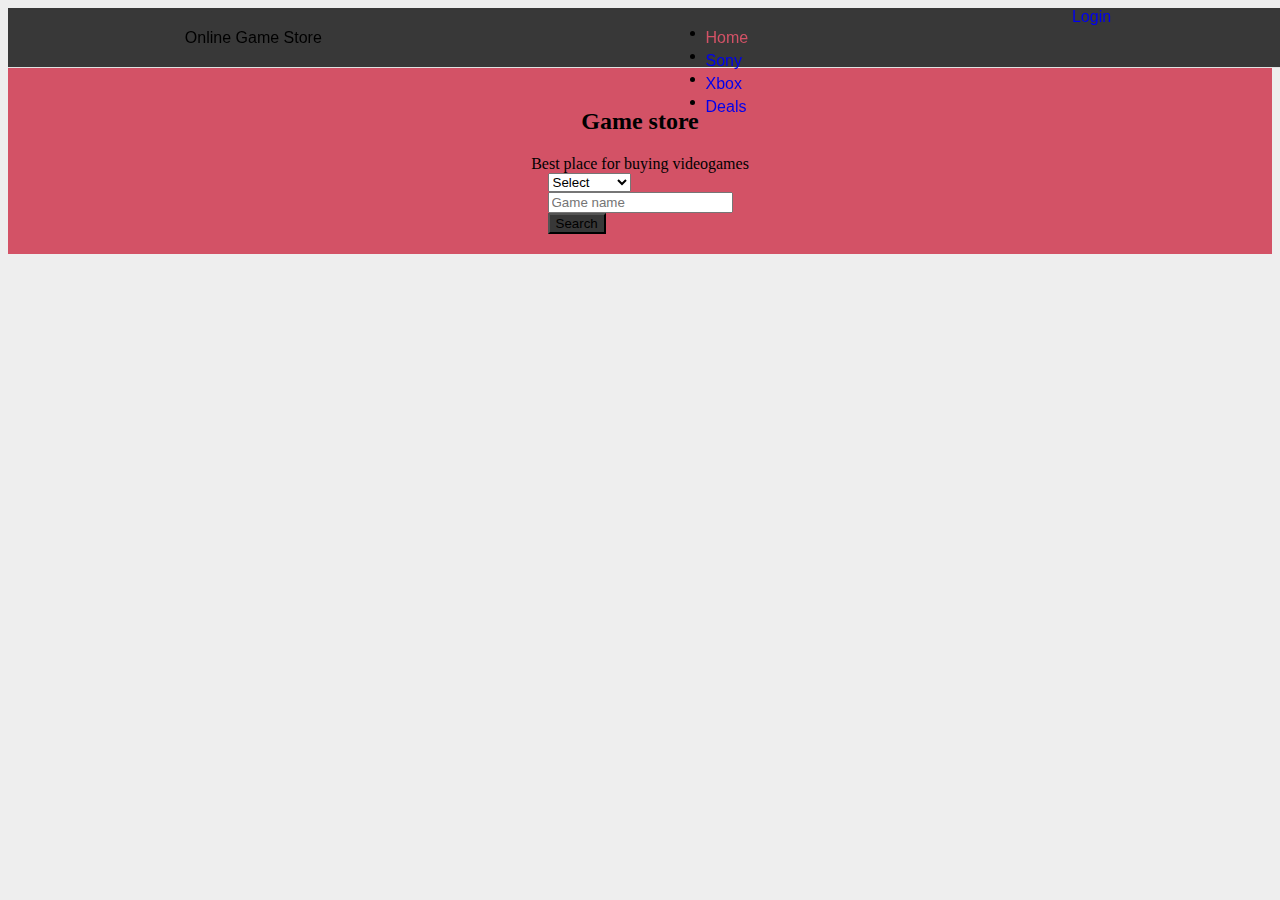
==== index.html @ 8a26f106 "(new) Search bar added" ====
<!DOCTYPE html>
<html lang="en">
<head>
    <meta charset="UTF-8">
    <meta name="viewport" content="width=device-width, initial-scale=1.0">
    <link
      href="https://cdn.jsdelivr.net/npm/bootstrap@5.0.0-beta1/dist/css/bootstrap.min.css"
      rel="stylesheet"
      integrity="sha384-giJF6kkoqNQ00vy+HMDP7azOuL0xtbfIcaT9wjKHr8RbDVddVHyTfAAsrekwKmP1"
      crossorigin="anonymous"
    />
    <script
      src="https://cdn.jsdelivr.net/npm/bootstrap@5.0.0-beta1/dist/js/bootstrap.bundle.min.js"
      integrity="sha384-ygbV9kiqUc6oa4msXn9868pTtWMgiQaeYH7/t7LECLbyPA2x65Kgf80OJFdroafW"
      crossorigin="anonymous"
    ></script>
    <link
      rel="stylesheet"
      href="https://use.fontawesome.com/releases/v5.15.2/css/all.css"
      integrity="sha384-vSIIfh2YWi9wW0r9iZe7RJPrKwp6bG+s9QZMoITbCckVJqGCCRhc+ccxNcdpHuYu"
      crossorigin="anonymous"
    />
    <link rel="stylesheet" href="/css/main.css"/>
    <title>Online Store</title>

</head>
<body>
    <header>
        <nav class="bgc-black nav">
            <div class="left-nav-section gotham-bold">
                <a href="#" ><i class="fas fa-gamepad fa-2x txt-red me-2"></i></a>
                <span class="text-white"> Online Game Store</span>
            </div>
            <div class="menu-section gotham-bold d-none d-md-flex">
                <ul class="d-flex list-unstyled text-decoration-none align-items-center main-menu mb-0">
                    <li >
                        <a href="#">
                            <i class="fas fa-home txt-red  "></i>
                            <span class="txt-red ms-2">Home</span>
                        </a>
                    </li>
                    <li class="ms-3">
                        <a href="#">
                            <i class="fab fa-playstation  text-white"></i>
                            <span class="text-white ms-2">Sony</span>
                        </a>
                    </li>
                    <li class="ms-3">
                        <a href="#">
                            <i class="fab fa-xbox  text-white"></i>
                            <span class="text-white ms-2">Xbox</span>
                        </a>
                    </li>
                    <li class="ms-3">
                        <a href="#">
                            <i class="fas fa-tags  text-white"></i>
                            <span class="text-white ms-2">Deals</span>
                        </a>
                    </li>
                </ul>
            </div>
            <div class="login-section d-flex gotham-bold">
                <a href="#" class="d-none d-md-flex align-items-center">
                    <i class="fas fa-user txt-red me-2"></i>
                    <span class="text-white"> Login</span>
                </a>
                <a href="#" class="d-flex d-md-none">
                    <i class="fas fa-bars txt-red fa-2x"></i>
                </a>
                
            </div>

        </nav>

        <div class="search-bar bgc-red">
            <h2 class="text-white helvetica-bold">Game store</h2>
            <span class="text-white helvetica-light"> Best place for buying videogames</span>
            <form action="/">
                <div class="row g-1 mt-2">
                    <div class="col-4">
                        <select class="select-cat form-select ">
                            <option value="" selected>Select</option>
                            <option value="Adventure">Adventure</option>
                            <option value="Sports">Sports</option>
                            <option value="Platform">Platform</option>
                            <option value="RPG">RPG</option>
                        </select>
                    </div>
                    <div class="col-5">
                        <input type="text" class="form-control" placeholder="Game name">
                    </div>
                    <div class="col-2">
                        <button type="button" class="btn bgc-black text-white">Search</button>
                    </div>
                </div>
                
                            </form>
        </div>
    </header>
    <main class="container">

    </main>
    <footer>

    </footer>
</body>
</html>
---- css/main.css ----
@import url("mobile.css") screen and (max-width: 767px);
@import url("desktop.css") screen and (min-width: 768px);

@font-face {
  font-family: gotham-bold;
  src: url(../fonts/Gotham-Bold.otf);
}

@font-face {
  font-family: gotham-light;
  src: url(../fonts/Gotham-Rounded-Light.otf);
}

@font-face {
  font-family: helveltica-light;
  src: url(../fonts/HelveticaNeue-Light.ttf);
}

@font-face {
  font-family: helveltica-medium;
  src: url(../fonts/HelveticaNeue-medium.ttf);
}

@font-face {
  font-family: helveltica-bold;
  src: url(../fonts/HelveticaNeue-Bold.ttf);
}

body {
  background-color: #cccccc54;
}
.gotham-bold {
  font-family: gotham-bold, sans-serif;
}

.gotham-light {
  font-family: gotham-light, sans-serif;
}

.helvetica-light {
  font-family: helveltica-light;
}

.helvetica-medium {
  font-family: helveltica-medium;
}

.helvetica-bold {
  font-family: helveltica-bold;
}

.bgc-black {
  background-color: #383838;
}

.txt-black {
  color: #383838;
}

.bgc-red {
  background-color: #d35266;
}

.txt-red {
  color: #d35266;
}

.bgc-gray {
  background-color: #888888;
}

.txt-gray {
  color: #888888;
}

.nav {
  padding-left: 15px;
  padding-right: 15px;
  border-bottom: 1px solid #e2e2e2;
  height: 60px;
  position: fixed;
  width: 100%;
  z-index: 1;
  box-sizing: border-box;
  display: flex;
  justify-content: space-around;
}

.left-nav-section {
  display: flex;
  align-items: center;
}

.main-menu a {
  text-decoration: none;
  display: flex;
  align-items: center;
}

.menu-section {
  align-items: center;
  margin-left: 20px;
}

.login-section {
  align-items: center;
}

.login-section a {
  text-decoration: none;
}

.search-bar {
  position: relative;
  display: flex;
  flex-direction: column;
  align-items: center;
  top: 60px;
  padding: 20px 20px;
}
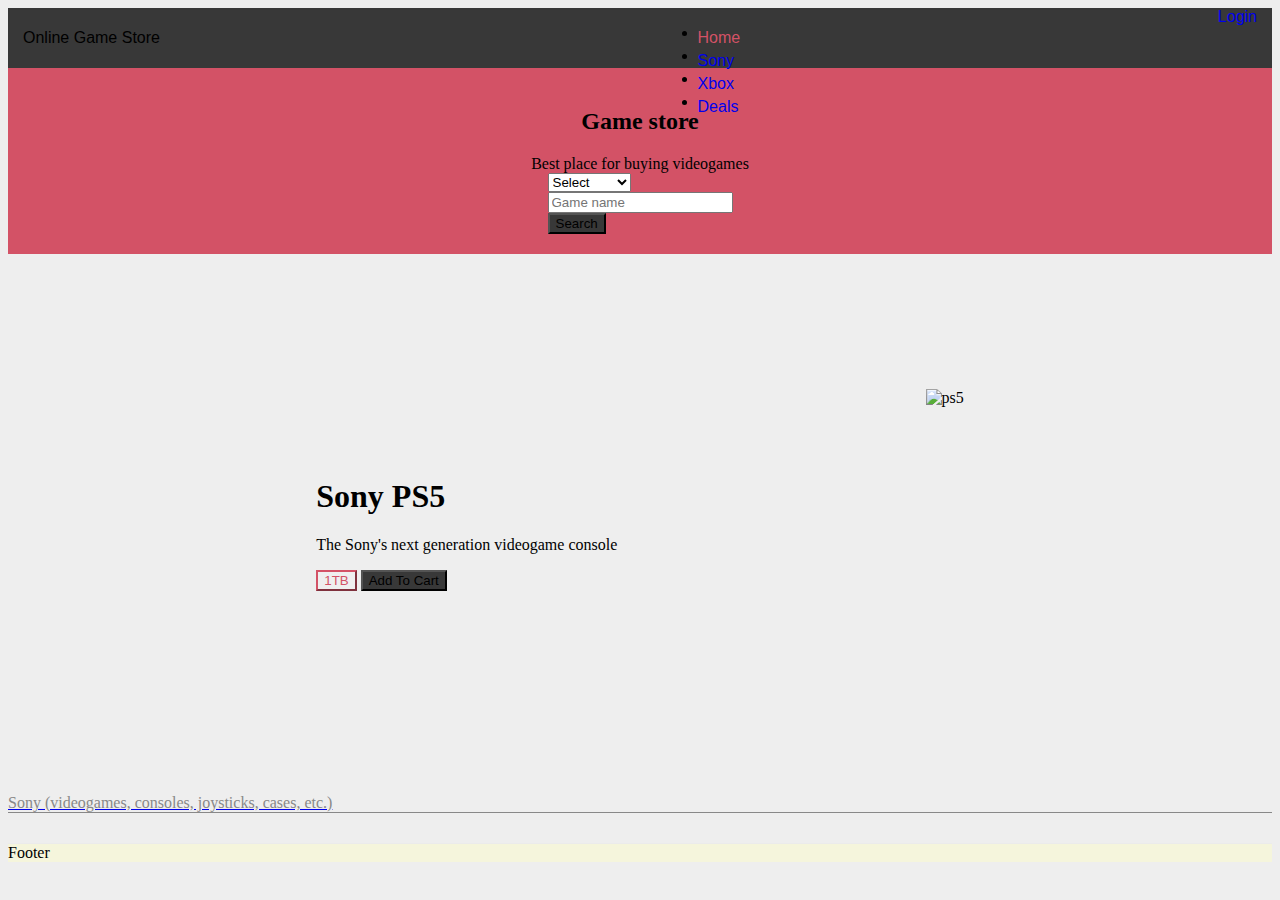
==== commit 374725e2: "(new) Hot add section added" ====
--- a/index.html
+++ b/index.html
@@ -25,7 +25,7 @@
 
 </head>
 <body>
-    <header>
+    <header class="header-container">
         <nav class="bgc-black nav">
             <div class="left-nav-section gotham-bold">
                 <a href="#" ><i class="fas fa-gamepad fa-2x txt-red me-2"></i></a>
@@ -97,11 +97,41 @@
                             </form>
         </div>
     </header>
-    <main class="container">
+    <main class="container-fluid main-container">
+        <section class="hot-ads">
+            <div class="introduction">
+                <div class="intro-text">
+                    <h1>Sony PS5 </h1>
+                    <p>
+                        The Sony's next generation videogame console 
+                    </p>
+                </div>
+                <div class="btn-section">
+                    <button class="btn-select btn btn-outline-primary txt-red"> 1TB</button>
+                    <button class="btn-add btn bgc-black text-white"> Add To Cart</button>
 
+                </div>
+
+            </div>
+            <div class="cover">
+                <img src="/img/playstation-5-with-dualsense-front-product-shot-01-ps5-en-30jul20.png" alt="ps5"/>
+            </div>
+        </section>
+
+        <section class="card-container">
+            <div class="section-title">
+                <a href="#" class="text-decoration-none">
+                    <i class="fab fa-playstation  txt-gray"></i>
+                    <span class="txt-gray ms-2 helvetica-medium">Sony (videogames, consoles, joysticks, cases, etc.)</span>
+                </a>
+
+            </div>
+
+        </section>
     </main>
     <footer>
+        Footer
+    </footer>
 
-    </footer>
 </body>
 </html>--- a/css/main.css
+++ b/css/main.css
@@ -28,6 +28,24 @@
 
 body {
   background-color: #cccccc54;
+}
+
+header {
+  display: flex;
+  flex-direction: column;
+}
+
+main {
+  display: flex;
+  flex-direction: column;
+  top: 200px;
+}
+
+footer {
+  border-top: 1px solid #ebebeb;
+  margin-top: 30px;
+  margin-bottom: 25px;
+  background-color: beige;
 }
 .gotham-bold {
   font-family: gotham-bold, sans-serif;
@@ -76,14 +94,12 @@
 .nav {
   padding-left: 15px;
   padding-right: 15px;
-  border-bottom: 1px solid #e2e2e2;
   height: 60px;
-  position: fixed;
   width: 100%;
   z-index: 1;
   box-sizing: border-box;
   display: flex;
-  justify-content: space-around;
+  justify-content: space-between;
 }
 
 .left-nav-section {
@@ -111,10 +127,37 @@
 }
 
 .search-bar {
-  position: relative;
   display: flex;
   flex-direction: column;
   align-items: center;
-  top: 60px;
   padding: 20px 20px;
 }
+
+.hot-ads {
+  display: flex;
+  min-height: 60vh;
+  align-items: center;
+  align-items: center;
+  justify-content: space-evenly;
+}
+
+.cover {
+  display: flex;
+}
+
+.cover img {
+  height: 30vh;
+}
+
+.btn-select {
+  border-color: #d35266;
+}
+
+.btn-select:hover {
+  border-color: #d35266;
+  background-color: #d35266;
+}
+
+.section-title {
+  border-bottom: 1px solid #888888;
+}
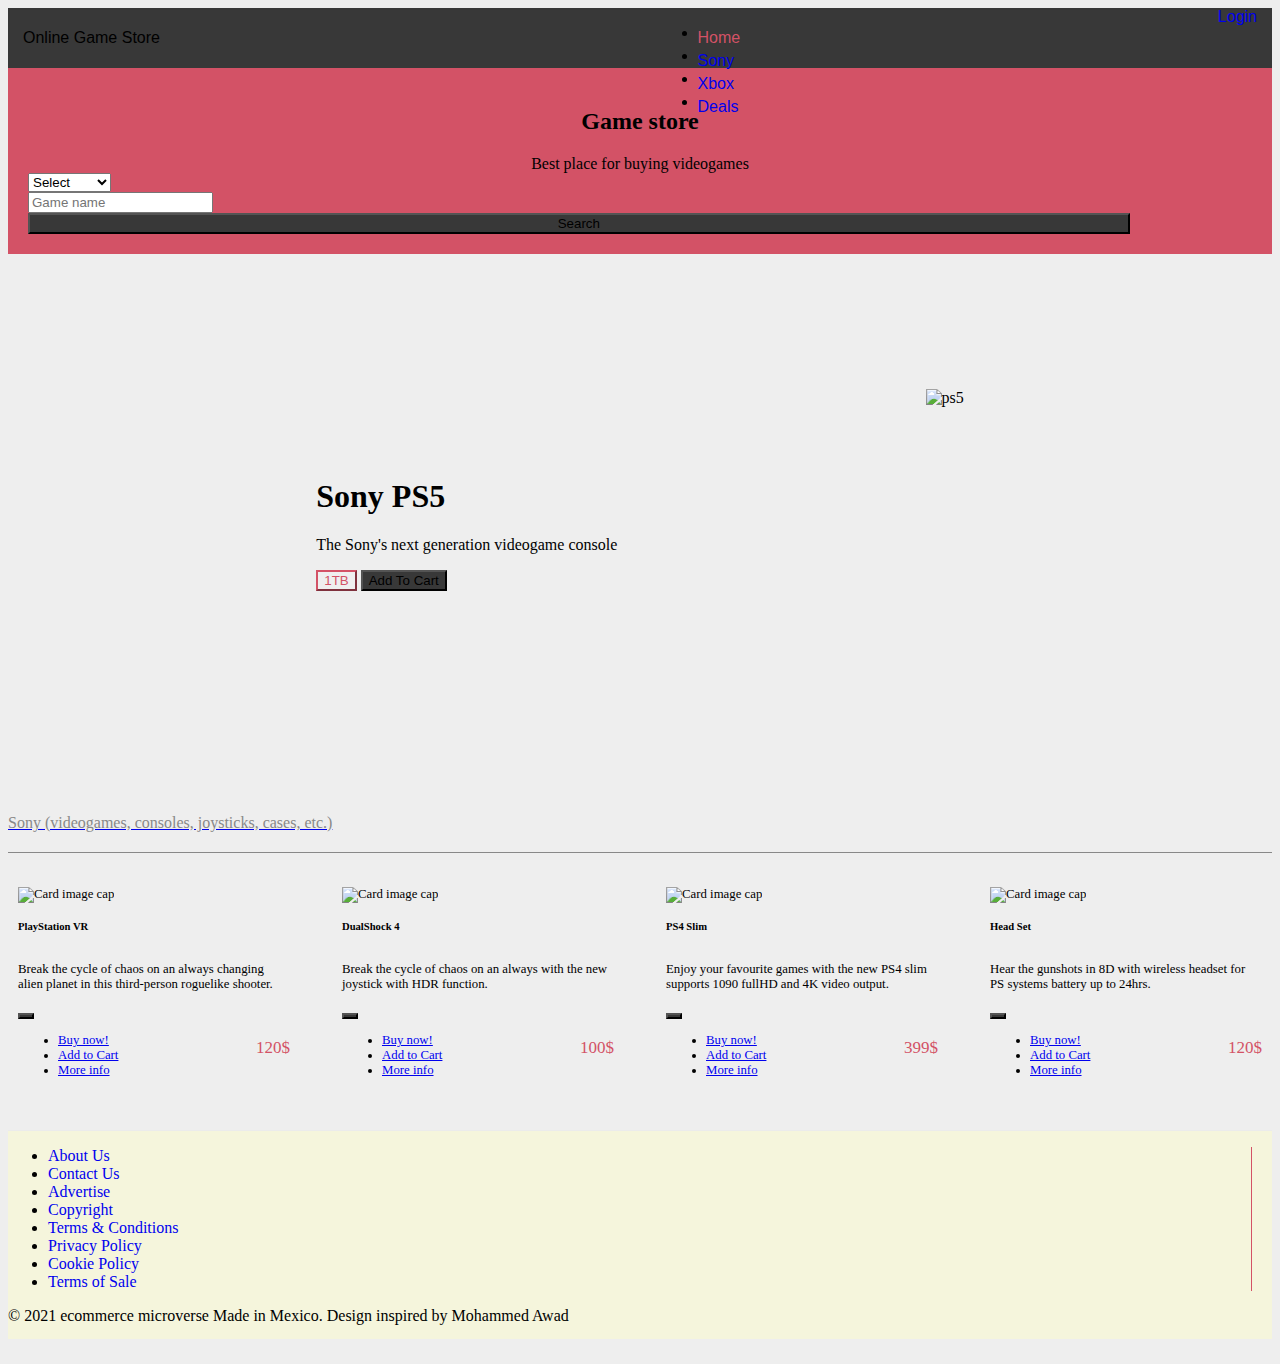
==== commit 9e384cdd: "(New ) Serch result item added with grid style" ====
--- a/index.html
+++ b/index.html
@@ -3,17 +3,9 @@
 <head>
     <meta charset="UTF-8">
     <meta name="viewport" content="width=device-width, initial-scale=1.0">
-    <link
-      href="https://cdn.jsdelivr.net/npm/bootstrap@5.0.0-beta1/dist/css/bootstrap.min.css"
-      rel="stylesheet"
-      integrity="sha384-giJF6kkoqNQ00vy+HMDP7azOuL0xtbfIcaT9wjKHr8RbDVddVHyTfAAsrekwKmP1"
-      crossorigin="anonymous"
-    />
-    <script
-      src="https://cdn.jsdelivr.net/npm/bootstrap@5.0.0-beta1/dist/js/bootstrap.bundle.min.js"
-      integrity="sha384-ygbV9kiqUc6oa4msXn9868pTtWMgiQaeYH7/t7LECLbyPA2x65Kgf80OJFdroafW"
-      crossorigin="anonymous"
-    ></script>
+    <link href="https://cdn.jsdelivr.net/npm/bootstrap@5.0.0-beta1/dist/css/bootstrap.min.css" rel="stylesheet" integrity="sha384-giJF6kkoqNQ00vy+HMDP7azOuL0xtbfIcaT9wjKHr8RbDVddVHyTfAAsrekwKmP1" crossorigin="anonymous">
+    <script src="https://cdn.jsdelivr.net/npm/@popperjs/core@2.5.4/dist/umd/popper.min.js" integrity="sha384-q2kxQ16AaE6UbzuKqyBE9/u/KzioAlnx2maXQHiDX9d4/zp8Ok3f+M7DPm+Ib6IU" crossorigin="anonymous"></script>
+    <script src="https://cdn.jsdelivr.net/npm/bootstrap@5.0.0-beta1/dist/js/bootstrap.min.js" integrity="sha384-pQQkAEnwaBkjpqZ8RU1fF1AKtTcHJwFl3pblpTlHXybJjHpMYo79HY3hIi4NKxyj" crossorigin="anonymous"></script>
     <link
       rel="stylesheet"
       href="https://use.fontawesome.com/releases/v5.15.2/css/all.css"
@@ -26,7 +18,7 @@
 </head>
 <body>
     <header class="header-container">
-        <nav class="bgc-black nav">
+        <nav class="bgc-black nav sticky-top">
             <div class="left-nav-section gotham-bold">
                 <a href="#" ><i class="fas fa-gamepad fa-2x txt-red me-2"></i></a>
                 <span class="text-white"> Online Game Store</span>
@@ -75,10 +67,10 @@
         <div class="search-bar bgc-red">
             <h2 class="text-white helvetica-bold">Game store</h2>
             <span class="text-white helvetica-light"> Best place for buying videogames</span>
-            <form action="/">
-                <div class="row g-1 mt-2">
+            <form action="/searchResult.html" class="form-search">
+                <div class="row mt-2">
                     <div class="col-4">
-                        <select class="select-cat form-select ">
+                        <select class="select-cat form-select gotham-light">
                             <option value="" selected>Select</option>
                             <option value="Adventure">Adventure</option>
                             <option value="Sports">Sports</option>
@@ -87,10 +79,10 @@
                         </select>
                     </div>
                     <div class="col-5">
-                        <input type="text" class="form-control" placeholder="Game name">
-                    </div>
-                    <div class="col-2">
-                        <button type="button" class="btn bgc-black text-white">Search</button>
+                        <input type="text" class="form-control gotham-light" placeholder="Game name">
+                    </div>
+                    <div class="col-3 p-1">
+                        <button type="submit" class="btn bgc-black text-white gotham-light p-1">Search</button>
                     </div>
                 </div>
                 
@@ -98,7 +90,7 @@
         </div>
     </header>
     <main class="container-fluid main-container">
-        <section class="hot-ads">
+        <section class="hot-ads bg-white mt-3">
             <div class="introduction">
                 <div class="intro-text">
                     <h1>Sony PS5 </h1>
@@ -117,20 +109,141 @@
                 <img src="/img/playstation-5-with-dualsense-front-product-shot-01-ps5-en-30jul20.png" alt="ps5"/>
             </div>
         </section>
-
         <section class="card-container">
             <div class="section-title">
                 <a href="#" class="text-decoration-none">
                     <i class="fab fa-playstation  txt-gray"></i>
                     <span class="txt-gray ms-2 helvetica-medium">Sony (videogames, consoles, joysticks, cases, etc.)</span>
                 </a>
-
-            </div>
-
+            </div>
+            <div class="card-row">
+                <!--Card1 -->
+                <div class="card d-md-flex" >
+                    <img class="card-img-top card-cover" src="/img/Sony/double11-202010-tw-psvr.png" alt="Card image cap">
+                    <div class="card-body">
+                      <h5 class="card-title helvetica-bold">PlayStation VR</h5>
+                      <p class="card-text helvetica-light">Break the cycle of chaos on an always changing alien planet in this third-person roguelike shooter.</p>
+                      <div class="card-btn">
+                            <div class="dropdown">
+                                <button class="btn btn-secondary btn-sm dropdown-toggle bgc-black btn-plus" type="button" id="dropdownMenuButton" data-bs-toggle="dropdown" aria-expanded="false">
+                                    <i class="fas fa-plus"></i>
+                                </button>
+                                <ul class="dropdown-menu helvetica-light" aria-labelledby="dropdownMenuButton">
+                                    <li><a class="dropdown-item" href="#">Buy now!</a></li>
+                                    <li><a class="dropdown-item" href="#">Add to Cart</a></li>
+                                    <li><a class="dropdown-item" href="#">More info</a></li>
+                                </ul>
+                            </div>
+                            <div class="price">
+                                <span class="helvetica-bold txt-red"> 120$</span>
+                            </div>
+                      </div>
+                    </div>
+                </div>
+                <!--Card2-->
+                <div class="card d-none d-md-flex" >
+                    <img class="card-img-top card-cover" src="/img/Sony/dualshock-4-listing-thumb-01-ps4-en-12oct20.jpg" alt="Card image cap">
+                    <div class="card-body">
+                      <h5 class="card-title helvetica-bold">DualShock 4</h5>
+                      <p class="card-text helvetica-light">Break the cycle of chaos on an always with the new joystick with HDR function.</p>
+                      <div class="card-btn">
+                            <div class="dropdown">
+                                <button class="btn btn-secondary btn-sm dropdown-toggle bgc-black btn-plus" type="button" id="dropdownMenuButton" data-bs-toggle="dropdown" aria-expanded="false">
+                                    <i class="fas fa-plus"></i>
+                                </button>
+                                <ul class="dropdown-menu helvetica-light" aria-labelledby="dropdownMenuButton">
+                                    <li><a class="dropdown-item" href="#">Buy now!</a></li>
+                                    <li><a class="dropdown-item" href="#">Add to Cart</a></li>
+                                    <li><a class="dropdown-item" href="#">More info</a></li>
+                                </ul>
+                            </div>
+                            <div class="price">
+                                <span class="helvetica-bold txt-red"> 100$</span>
+                            </div>
+                      </div>
+                    </div>
+                </div>
+                <!--Card3-->
+                <div class="card d-none d-md-flex" >
+                    <img class="card-img-top card-cover" src="/img/Sony/ps4-slim-homepage-image-block-04-en-09oct20.png" alt="Card image cap">
+                    <div class="card-body">
+                      <h5 class="card-title helvetica-bold">PS4 Slim</h5>
+                      <p class="card-text helvetica-light">Enjoy your favourite games with the new PS4 slim supports 1090 fullHD and 4K video output.</p>
+                      <div class="card-btn">
+                            <div class="dropdown">
+                                <button class="btn btn-secondary btn-sm dropdown-toggle bgc-black btn-plus" type="button" id="dropdownMenuButton" data-bs-toggle="dropdown" aria-expanded="false">
+                                    <i class="fas fa-plus"></i>
+                                </button>
+                                <ul class="dropdown-menu helvetica-light" aria-labelledby="dropdownMenuButton">
+                                    <li><a class="dropdown-item" href="#">Buy now!</a></li>
+                                    <li><a class="dropdown-item" href="#">Add to Cart</a></li>
+                                    <li><a class="dropdown-item" href="#">More info</a></li>
+                                </ul>
+                            </div>
+                            <div class="price">
+                                <span class="helvetica-bold txt-red"> 399$</span>
+                            </div>
+                      </div>
+                    </div>
+                </div>
+                <!--Card4-->
+                <div class="card d-none d-lg-flex" >
+                    <img class="card-img-top card-cover" src="/img/Sony/gold-headset-black-product-grid-01-ps4-en-26sep18.png" alt="Card image cap">
+                    <div class="card-body">
+                      <h5 class="card-title helvetica-bold">Head Set</h5>
+                      <p class="card-text helvetica-light">Hear the gunshots in 8D with wireless headset for PS systems battery up to 24hrs.</p>
+                      <div class="card-btn">
+                            <div class="dropdown">
+                                <button class="btn btn-secondary btn-sm dropdown-toggle bgc-black btn-plus" type="button" id="dropdownMenuButton" data-bs-toggle="dropdown" aria-expanded="false">
+                                    <i class="fas fa-plus"></i>
+                                </button>
+                                <ul class="dropdown-menu helvetica-light" aria-labelledby="dropdownMenuButton">
+                                    <li><a class="dropdown-item" href="#">Buy now!</a></li>
+                                    <li><a class="dropdown-item" href="#">Add to Cart</a></li>
+                                    <li><a class="dropdown-item" href="#">More info</a></li>
+                                </ul>
+                            </div>
+                            <div class="price">
+                                <span class="helvetica-bold txt-red"> 120$</span>
+                            </div>
+                      </div>
+                    </div>
+                </div>
+            </div>
         </section>
     </main>
-    <footer>
-        Footer
+    <footer class="container-fluid bg-white mt-4 p-4">
+        <div class="footer-links">
+            <ul class="about-links d-flex flex-wrap p-0 list-unstyled helvetica-light">
+                <li><a class="text-muted" href="#">About Us</a></li>
+                <li><a class="text-muted" href="#">Contact Us</a></li>
+                <li><a class="text-muted" href="#">Advertise</a></li>
+                <li><a class="text-muted" href="#">Copyright</a></li>
+                <li><a class="text-muted" href="#">Terms & Conditions</a></li>
+                <li><a class="text-muted" href="#">Privacy Policy</a></li>
+                <li><a class="text-muted" href="#">Cookie Policy</a></li>
+                <li><a class="text-muted" href="#">Terms of Sale</a></li>
+              </ul>
+        </div>
+        <div class="footer-legal ">
+            <div class="wrapper-footer helvetica-light">
+                    <span>
+                        © 2021 ecommerce microverse
+                    </span>
+                    <span>Made in Mexico.</span>
+                    <span>Design inspired by Mohammed Awad  </span>
+            </div>
+            <ul class="footer-links-social ">
+                <li><a href="https://www.facebook.com/thenextweb"  ><i class="icon fab fa-facebook-f"></i></a>
+                </li><li><a href="https://twitter.com/thenextweb"   ><i class="icon fab fa-twitter"></i></a>
+                </li><li><a href="https://www.youtube.com/user/thenextweb"  ><i class="icon fab fa-youtube"></i></a>
+                </li><li><a href="https://www.instagram.com/thenextweb"   ><i class="icon fab fa-instagram"></i></a>
+                </li><li><a href="https://www.pinterest.com/thenextweb"   ><i class="icon fab fa-pinterest-p"></i></a>
+                </li><li><a href="https://thenextweb.com/feed/"   ><i class="icon fas fa-rss"></i></a>
+                </li><li><a data-modal="modalStayTuned" href="#"  ><i class="icon fas fa-envelope"></i></a>
+            </li></ul>
+        </div>
+        
     </footer>
 
 </body>
--- a/css/main.css
+++ b/css/main.css
@@ -133,14 +133,6 @@
   padding: 20px 20px;
 }
 
-.hot-ads {
-  display: flex;
-  min-height: 60vh;
-  align-items: center;
-  align-items: center;
-  justify-content: space-evenly;
-}
-
 .cover {
   display: flex;
 }
@@ -160,4 +152,104 @@
 
 .section-title {
   border-bottom: 1px solid #888888;
-}
+  padding: 20px 0;
+}
+
+.card-body {
+  display: flex;
+  flex-direction: column;
+  justify-content: flex-end;
+}
+
+.card-cover {
+  height: 50%;
+}
+
+.card-btn {
+  display: flex;
+  align-items: center;
+  justify-content: space-between;
+}
+
+.price {
+  font-size: 17px;
+}
+
+.footer-links-social {
+  display: flex;
+  justify-content: space-evenly;
+  flex: 1;
+}
+
+.footer-links-social li {
+  list-style: none;
+}
+
+.footer-links-social i {
+  color: #383838;
+}
+.about-links li {
+  border-right: 1px solid #d35266;
+  padding-right: 20px;
+  margin-right: 20px;
+  padding-left: 0;
+}
+
+.footer-links a {
+  text-decoration: none;
+}
+
+.footer-legal {
+  display: flex;
+}
+
+.filter-section p {
+  border-bottom: 1px solid #88888852;
+}
+
+.result-descr {
+  border-bottom: 1px solid #88888852;
+}
+
+.seach-barside {
+  border-right: 1px solid #88888852;
+}
+
+.form-check-input:checked {
+  background-color: #d35266;
+  border-color: #d35266;
+}
+
+.item-img {
+  grid-area: img;
+  display: flex;
+  align-items: center;
+  justify-content: center;
+}
+.item-img img {
+  grid-area: img;
+  max-width: 100%;
+}
+
+.item-header {
+  grid-area: header;
+}
+
+.item-description {
+  grid-area: description;
+}
+
+.item-date {
+  grid-area: date;
+}
+
+.item-price {
+  grid-area: price;
+}
+
+.form-search {
+  width: 100%;
+}
+.form-search button {
+  width: 90%;
+}
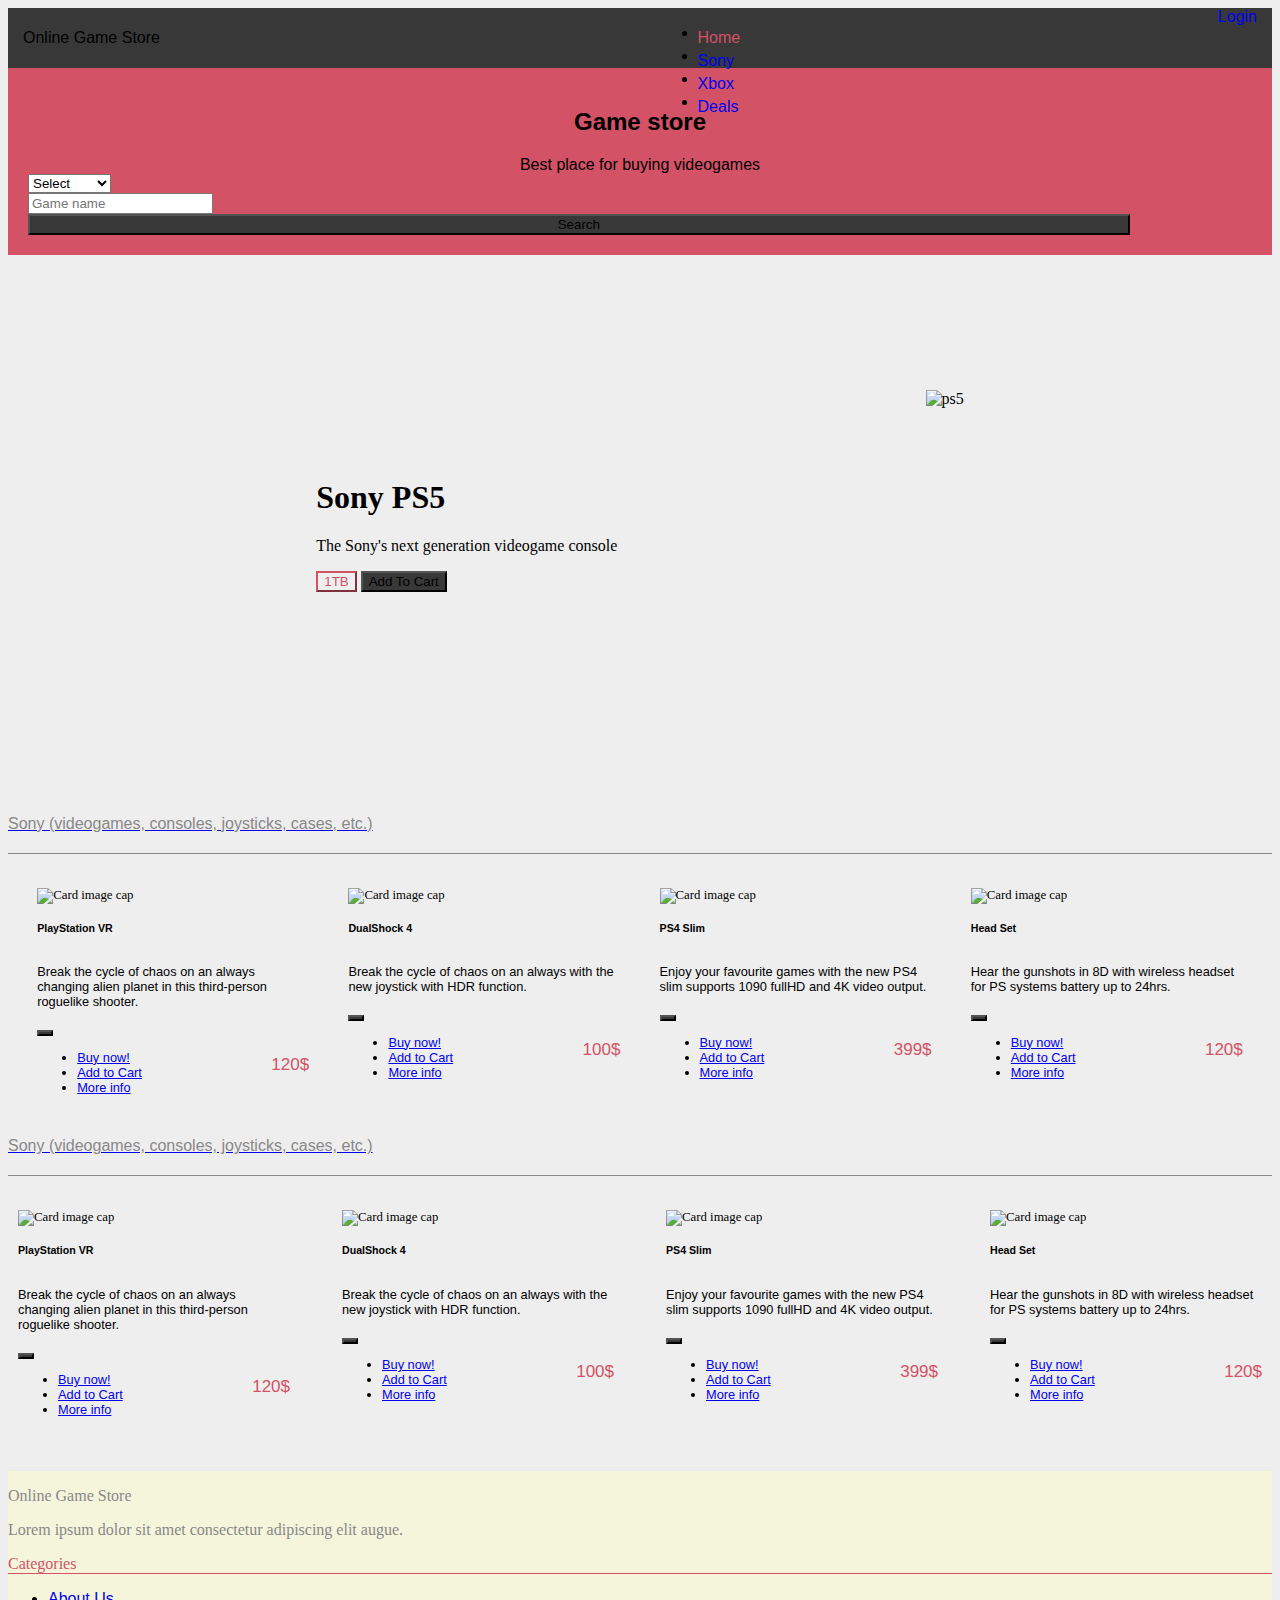
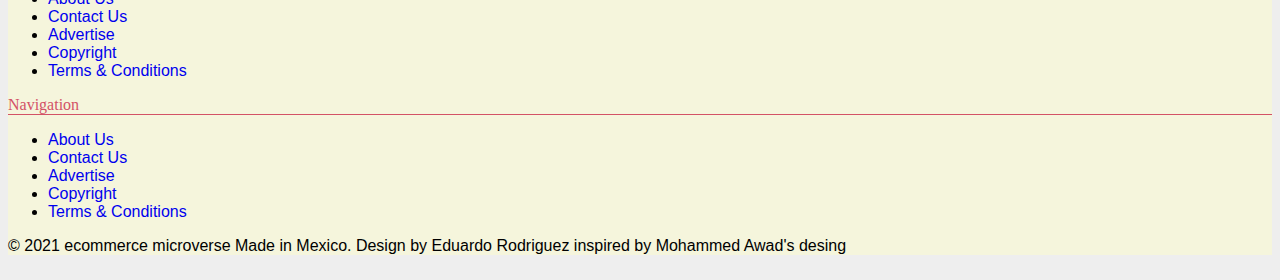
==== commit b1a962ba: "(New) Added Arrows for the cards sections" ====
--- a/index.html
+++ b/index.html
@@ -12,7 +12,7 @@
       integrity="sha384-vSIIfh2YWi9wW0r9iZe7RJPrKwp6bG+s9QZMoITbCckVJqGCCRhc+ccxNcdpHuYu"
       crossorigin="anonymous"
     />
-    <link rel="stylesheet" href="/css/main.css"/>
+    <link rel="stylesheet" href="./css/main.css"/>
     <title>Online Store</title>
 
 </head>
@@ -106,7 +106,7 @@
 
             </div>
             <div class="cover">
-                <img src="/img/playstation-5-with-dualsense-front-product-shot-01-ps5-en-30jul20.png" alt="ps5"/>
+                <img src="./img/playstation-5-with-dualsense-front-product-shot-01-ps5-en-30jul20.png" alt="ps5"/>
             </div>
         </section>
         <section class="card-container">
@@ -117,9 +117,16 @@
                 </a>
             </div>
             <div class="card-row">
+                <div class="arrow-container">
+                    <span>
+                        <a href="#">
+                            <i class="fas fa-arrow-left fa-2x txt-gray"></i>
+                        </a>
+                    </span>
+                </div>
                 <!--Card1 -->
                 <div class="card d-md-flex" >
-                    <img class="card-img-top card-cover" src="/img/Sony/double11-202010-tw-psvr.png" alt="Card image cap">
+                    <img class="card-img-top card-cover" src="./img/Sony/double11-202010-tw-psvr.png" alt="Card image cap">
                     <div class="card-body">
                       <h5 class="card-title helvetica-bold">PlayStation VR</h5>
                       <p class="card-text helvetica-light">Break the cycle of chaos on an always changing alien planet in this third-person roguelike shooter.</p>
@@ -142,7 +149,7 @@
                 </div>
                 <!--Card2-->
                 <div class="card d-none d-md-flex" >
-                    <img class="card-img-top card-cover" src="/img/Sony/dualshock-4-listing-thumb-01-ps4-en-12oct20.jpg" alt="Card image cap">
+                    <img class="card-img-top card-cover" src="./img/Sony/dualshock-4-listing-thumb-01-ps4-en-12oct20.jpg" alt="Card image cap">
                     <div class="card-body">
                       <h5 class="card-title helvetica-bold">DualShock 4</h5>
                       <p class="card-text helvetica-light">Break the cycle of chaos on an always with the new joystick with HDR function.</p>
@@ -165,7 +172,7 @@
                 </div>
                 <!--Card3-->
                 <div class="card d-none d-md-flex" >
-                    <img class="card-img-top card-cover" src="/img/Sony/ps4-slim-homepage-image-block-04-en-09oct20.png" alt="Card image cap">
+                    <img class="card-img-top card-cover" src="./img/Sony/ps4-slim-homepage-image-block-04-en-09oct20.png" alt="Card image cap">
                     <div class="card-body">
                       <h5 class="card-title helvetica-bold">PS4 Slim</h5>
                       <p class="card-text helvetica-light">Enjoy your favourite games with the new PS4 slim supports 1090 fullHD and 4K video output.</p>
@@ -188,7 +195,7 @@
                 </div>
                 <!--Card4-->
                 <div class="card d-none d-lg-flex" >
-                    <img class="card-img-top card-cover" src="/img/Sony/gold-headset-black-product-grid-01-ps4-en-26sep18.png" alt="Card image cap">
+                    <img class="card-img-top card-cover" src="./img/Sony/gold-headset-black-product-grid-01-ps4-en-26sep18.png" alt="Card image cap">
                     <div class="card-body">
                       <h5 class="card-title helvetica-bold">Head Set</h5>
                       <p class="card-text helvetica-light">Hear the gunshots in 8D with wireless headset for PS systems battery up to 24hrs.</p>
@@ -209,42 +216,177 @@
                       </div>
                     </div>
                 </div>
+                <div class="arrow-container">
+                    <span>
+                        <a href="#">
+                            <i class="fas fa-arrow-right fa-2x txt-gray"></i>
+                        </a>
+                    </span>
+                </div>
+            </div>
+        </section>
+
+        <section class="card-container">
+           
+            <div class="section-title">
+                <a href="#" class="text-decoration-none">
+                    <i class="fab fa-playstation  txt-gray"></i>
+                    <span class="txt-gray ms-2 helvetica-medium">Sony (videogames, consoles, joysticks, cases, etc.)</span>
+                </a>
+            </div>
+            <div class="card-row">
+                
+                <!--Card1 -->
+                <div class="card d-md-flex" >
+                    <img class="card-img-top card-cover" src="./img/Sony/double11-202010-tw-psvr.png" alt="Card image cap">
+                    <div class="card-body">
+                      <h5 class="card-title helvetica-bold">PlayStation VR</h5>
+                      <p class="card-text helvetica-light">Break the cycle of chaos on an always changing alien planet in this third-person roguelike shooter.</p>
+                      <div class="card-btn">
+                            <div class="dropdown">
+                                <button class="btn btn-secondary btn-sm dropdown-toggle bgc-black btn-plus" type="button" id="dropdownMenuButton" data-bs-toggle="dropdown" aria-expanded="false">
+                                    <i class="fas fa-plus"></i>
+                                </button>
+                                <ul class="dropdown-menu helvetica-light" aria-labelledby="dropdownMenuButton">
+                                    <li><a class="dropdown-item" href="#">Buy now!</a></li>
+                                    <li><a class="dropdown-item" href="#">Add to Cart</a></li>
+                                    <li><a class="dropdown-item" href="#">More info</a></li>
+                                </ul>
+                            </div>
+                            <div class="price">
+                                <span class="helvetica-bold txt-red"> 120$</span>
+                            </div>
+                      </div>
+                    </div>
+                </div>
+                <!--Card2-->
+                <div class="card d-none d-md-flex" >
+                    <img class="card-img-top card-cover" src="./img/Sony/dualshock-4-listing-thumb-01-ps4-en-12oct20.jpg" alt="Card image cap">
+                    <div class="card-body">
+                      <h5 class="card-title helvetica-bold">DualShock 4</h5>
+                      <p class="card-text helvetica-light">Break the cycle of chaos on an always with the new joystick with HDR function.</p>
+                      <div class="card-btn">
+                            <div class="dropdown">
+                                <button class="btn btn-secondary btn-sm dropdown-toggle bgc-black btn-plus" type="button" id="dropdownMenuButton" data-bs-toggle="dropdown" aria-expanded="false">
+                                    <i class="fas fa-plus"></i>
+                                </button>
+                                <ul class="dropdown-menu helvetica-light" aria-labelledby="dropdownMenuButton">
+                                    <li><a class="dropdown-item" href="#">Buy now!</a></li>
+                                    <li><a class="dropdown-item" href="#">Add to Cart</a></li>
+                                    <li><a class="dropdown-item" href="#">More info</a></li>
+                                </ul>
+                            </div>
+                            <div class="price">
+                                <span class="helvetica-bold txt-red"> 100$</span>
+                            </div>
+                      </div>
+                    </div>
+                </div>
+                <!--Card3-->
+                <div class="card d-none d-md-flex" >
+                    <img class="card-img-top card-cover" src="./img/Sony/ps4-slim-homepage-image-block-04-en-09oct20.png" alt="Card image cap">
+                    <div class="card-body">
+                      <h5 class="card-title helvetica-bold">PS4 Slim</h5>
+                      <p class="card-text helvetica-light">Enjoy your favourite games with the new PS4 slim supports 1090 fullHD and 4K video output.</p>
+                      <div class="card-btn">
+                            <div class="dropdown">
+                                <button class="btn btn-secondary btn-sm dropdown-toggle bgc-black btn-plus" type="button" id="dropdownMenuButton" data-bs-toggle="dropdown" aria-expanded="false">
+                                    <i class="fas fa-plus"></i>
+                                </button>
+                                <ul class="dropdown-menu helvetica-light" aria-labelledby="dropdownMenuButton">
+                                    <li><a class="dropdown-item" href="#">Buy now!</a></li>
+                                    <li><a class="dropdown-item" href="#">Add to Cart</a></li>
+                                    <li><a class="dropdown-item" href="#">More info</a></li>
+                                </ul>
+                            </div>
+                            <div class="price">
+                                <span class="helvetica-bold txt-red"> 399$</span>
+                            </div>
+                      </div>
+                    </div>
+                </div>
+                <!--Card4-->
+                <div class="card d-none d-lg-flex" >
+                    <img class="card-img-top card-cover" src="./img/Sony/gold-headset-black-product-grid-01-ps4-en-26sep18.png" alt="Card image cap">
+                    <div class="card-body">
+                      <h5 class="card-title helvetica-bold">Head Set</h5>
+                      <p class="card-text helvetica-light">Hear the gunshots in 8D with wireless headset for PS systems battery up to 24hrs.</p>
+                      <div class="card-btn">
+                            <div class="dropdown">
+                                <button class="btn btn-secondary btn-sm dropdown-toggle bgc-black btn-plus" type="button" id="dropdownMenuButton" data-bs-toggle="dropdown" aria-expanded="false">
+                                    <i class="fas fa-plus"></i>
+                                </button>
+                                <ul class="dropdown-menu helvetica-light" aria-labelledby="dropdownMenuButton">
+                                    <li><a class="dropdown-item" href="#">Buy now!</a></li>
+                                    <li><a class="dropdown-item" href="#">Add to Cart</a></li>
+                                    <li><a class="dropdown-item" href="#">More info</a></li>
+                                </ul>
+                            </div>
+                            <div class="price">
+                                <span class="helvetica-bold txt-red"> 120$</span>
+                            </div>
+                      </div>
+                    </div>
+                </div>
             </div>
         </section>
     </main>
-    <footer class="container-fluid bg-white mt-4 p-4">
-        <div class="footer-links">
-            <ul class="about-links d-flex flex-wrap p-0 list-unstyled helvetica-light">
+    <footer class="container-fluid bg-white mt-4 p-4 mb-0">
+    <div class="row">
+
+        <div class="company-footer d-none d-md-block d-lg-block col-md-6 col-lg-4  text-center">
+            <p ><i class="fas fa-gamepad fa-2x txt-gray me-2"></i></p>
+            <span class="txt-gray"> Online Game Store</span>
+            <p class="txt-gray">Lorem ipsum dolor sit amet consectetur adipiscing elit augue.     
+            </p>
+        </div>
+        
+        <div class="cat-links d-none d-lg-block col-md-6 col-lg-4">
+            <p class="txt-red border-1">Categories</p>
+            <ul class="about-links p-0 list-unstyled helvetica-light">
                 <li><a class="text-muted" href="#">About Us</a></li>
                 <li><a class="text-muted" href="#">Contact Us</a></li>
                 <li><a class="text-muted" href="#">Advertise</a></li>
                 <li><a class="text-muted" href="#">Copyright</a></li>
                 <li><a class="text-muted" href="#">Terms & Conditions</a></li>
-                <li><a class="text-muted" href="#">Privacy Policy</a></li>
-                <li><a class="text-muted" href="#">Cookie Policy</a></li>
-                <li><a class="text-muted" href="#">Terms of Sale</a></li>
-              </ul>
-        </div>
-        <div class="footer-legal ">
-            <div class="wrapper-footer helvetica-light">
-                    <span>
-                        © 2021 ecommerce microverse
-                    </span>
-                    <span>Made in Mexico.</span>
-                    <span>Design inspired by Mohammed Awad  </span>
-            </div>
-            <ul class="footer-links-social ">
-                <li><a href="https://www.facebook.com/thenextweb"  ><i class="icon fab fa-facebook-f"></i></a>
-                </li><li><a href="https://twitter.com/thenextweb"   ><i class="icon fab fa-twitter"></i></a>
-                </li><li><a href="https://www.youtube.com/user/thenextweb"  ><i class="icon fab fa-youtube"></i></a>
-                </li><li><a href="https://www.instagram.com/thenextweb"   ><i class="icon fab fa-instagram"></i></a>
-                </li><li><a href="https://www.pinterest.com/thenextweb"   ><i class="icon fab fa-pinterest-p"></i></a>
-                </li><li><a href="https://thenextweb.com/feed/"   ><i class="icon fas fa-rss"></i></a>
-                </li><li><a data-modal="modalStayTuned" href="#"  ><i class="icon fas fa-envelope"></i></a>
+             
+            </ul>
+        </div>
+        <div class="cat-links d-lg-block col-12 col-md-6 col-lg-4">
+            <p class="txt-red border-1">Navigation</p>
+            <ul class="about-links p-0 list-unstyled helvetica-light">
+                <li><a class="text-muted" href="#">About Us</a></li>
+                <li><a class="text-muted" href="#">Contact Us</a></li>
+                <li><a class="text-muted" href="#">Advertise</a></li>
+                <li><a class="text-muted" href="#">Copyright</a></li>
+                <li><a class="text-muted" href="#">Terms & Conditions</a></li>
+                
+            </ul>
+            
+        </div>
+        
+    </div>
+    <div class="row">
+    <div class="footer-legal ">
+        <div class="wrapper-footer helvetica-light">
+            <p>
+                © 2021 ecommerce microverse
+                 Made in Mexico.
+                Design by Eduardo Rodriguez inspired by Mohammed Awad's desing  </p>
+        </div>
+        <ul class="footer-links-social ">
+            <li><a href="https://www.facebook.com/thenextweb"  ><i class="icon fab fa-facebook-f"></i></a>
+            </li><li><a href="https://twitter.com/thenextweb"   ><i class="icon fab fa-twitter"></i></a>
+            </li><li><a href="https://www.youtube.com/user/thenextweb"  ><i class="icon fab fa-youtube"></i></a>
+            </li><li><a href="https://www.instagram.com/thenextweb"   ><i class="icon fab fa-instagram"></i></a>
+            </li><li><a href="https://www.pinterest.com/thenextweb"   ><i class="icon fab fa-pinterest-p"></i></a>
+            </li><li><a href="https://thenextweb.com/feed/"   ><i class="icon fas fa-rss"></i></a>
+            </li><li><a data-modal="modalStayTuned" href="#"  ><i class="icon fas fa-envelope"></i></a>
             </li></ul>
         </div>
         
     </footer>
+    </div>
 
 </body>
 </html>--- a/css/main.css
+++ b/css/main.css
@@ -47,6 +47,7 @@
   margin-bottom: 25px;
   background-color: beige;
 }
+
 .gotham-bold {
   font-family: gotham-bold, sans-serif;
 }
@@ -56,15 +57,15 @@
 }
 
 .helvetica-light {
-  font-family: helveltica-light;
+  font-family: helveltica-light, sans-serif;
 }
 
 .helvetica-medium {
-  font-family: helveltica-medium;
+  font-family: helveltica-medium, sans-serif;
 }
 
 .helvetica-bold {
-  font-family: helveltica-bold;
+  font-family: helveltica-bold, sans-serif;
 }
 
 .bgc-black {
@@ -84,11 +85,11 @@
 }
 
 .bgc-gray {
-  background-color: #888888;
+  background-color: #888;
 }
 
 .txt-gray {
-  color: #888888;
+  color: #888;
 }
 
 .nav {
@@ -151,7 +152,7 @@
 }
 
 .section-title {
-  border-bottom: 1px solid #888888;
+  border-bottom: 1px solid #888;
   padding: 20px 0;
 }
 
@@ -175,12 +176,6 @@
   font-size: 17px;
 }
 
-.footer-links-social {
-  display: flex;
-  justify-content: space-evenly;
-  flex: 1;
-}
-
 .footer-links-social li {
   list-style: none;
 }
@@ -188,19 +183,16 @@
 .footer-links-social i {
   color: #383838;
 }
+
 .about-links li {
-  border-right: 1px solid #d35266;
   padding-right: 20px;
   margin-right: 20px;
   padding-left: 0;
 }
 
-.footer-links a {
+.footer-links a,
+.about-links a {
   text-decoration: none;
-}
-
-.footer-legal {
-  display: flex;
 }
 
 .filter-section p {
@@ -209,6 +201,10 @@
 
 .result-descr {
   border-bottom: 1px solid #88888852;
+}
+
+.cat-links p {
+  border-bottom: 1px solid #d35266;
 }
 
 .seach-barside {
@@ -226,6 +222,7 @@
   align-items: center;
   justify-content: center;
 }
+
 .item-img img {
   grid-area: img;
   max-width: 100%;
@@ -250,6 +247,16 @@
 .form-search {
   width: 100%;
 }
+
 .form-search button {
   width: 90%;
 }
+
+.arrow-container {
+  display: flex;
+  align-items: center;
+}
+
+i:hover {
+  color: #d35266;
+}
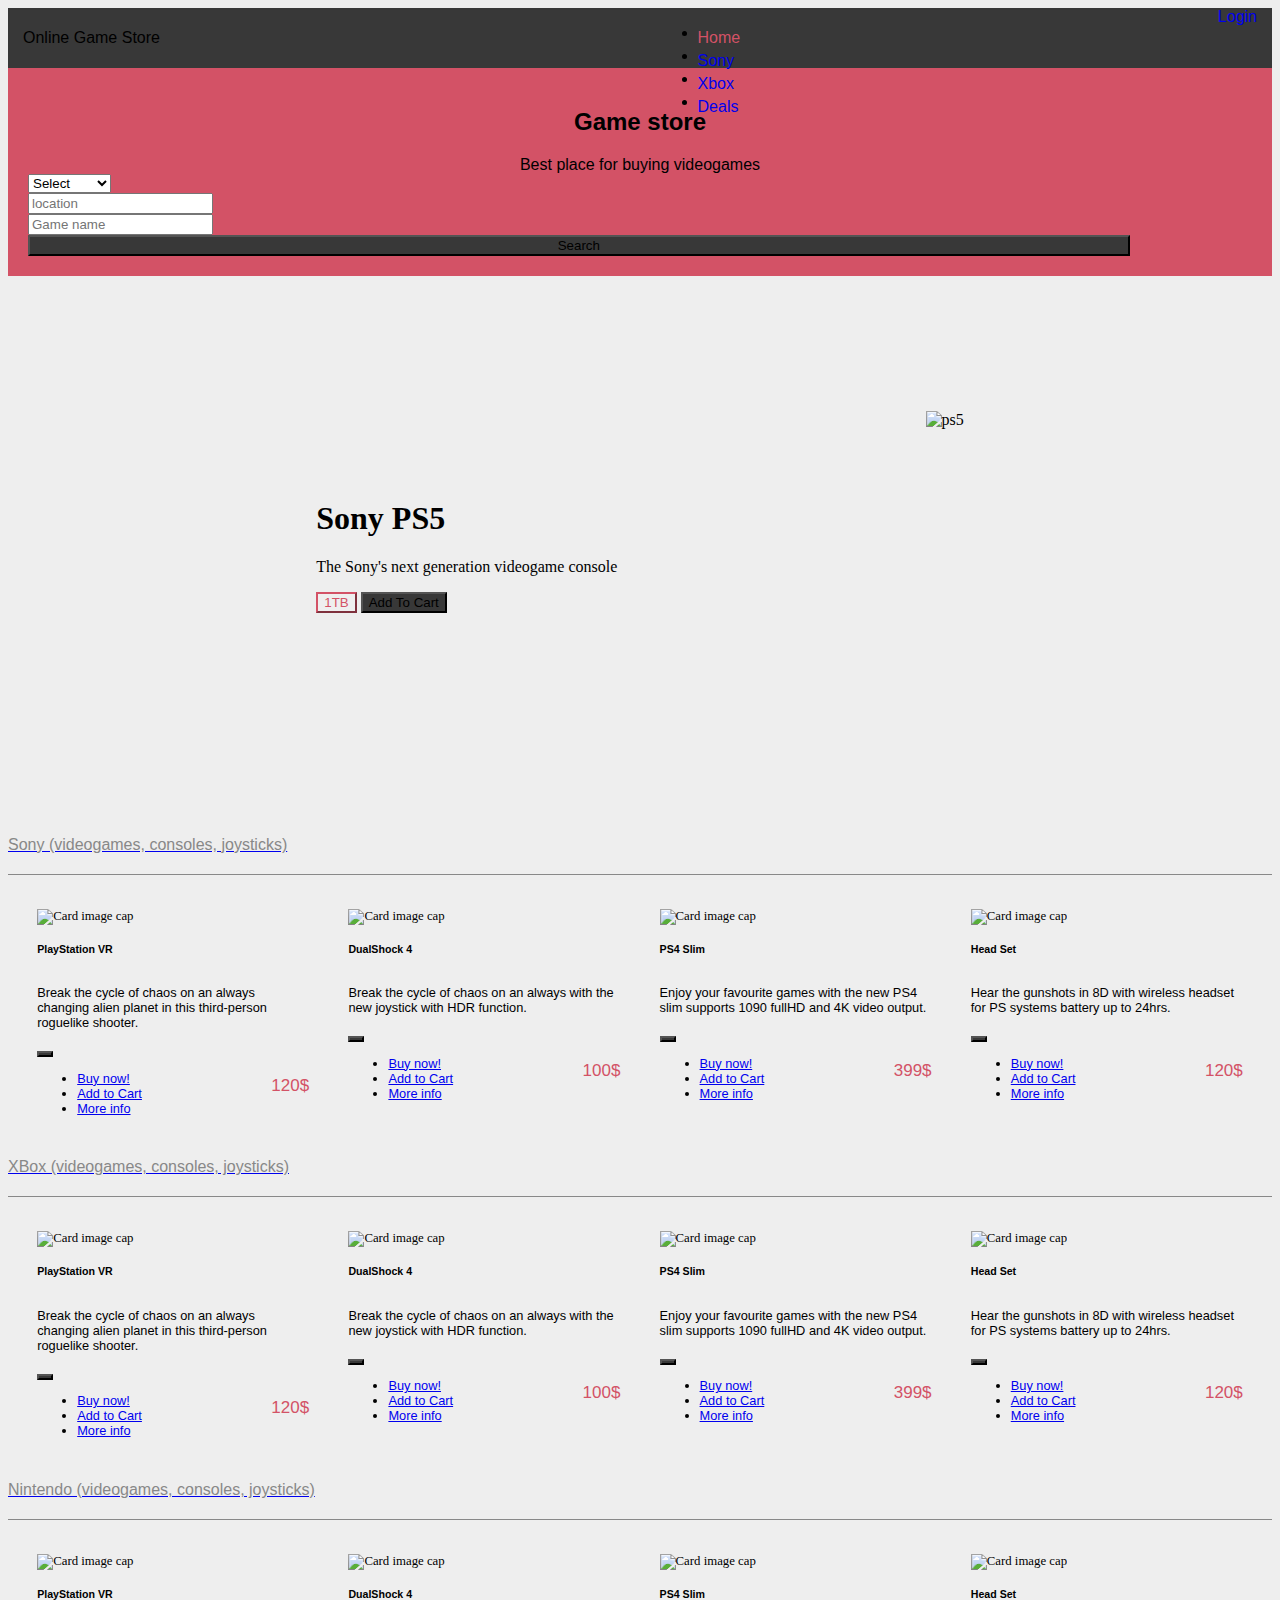
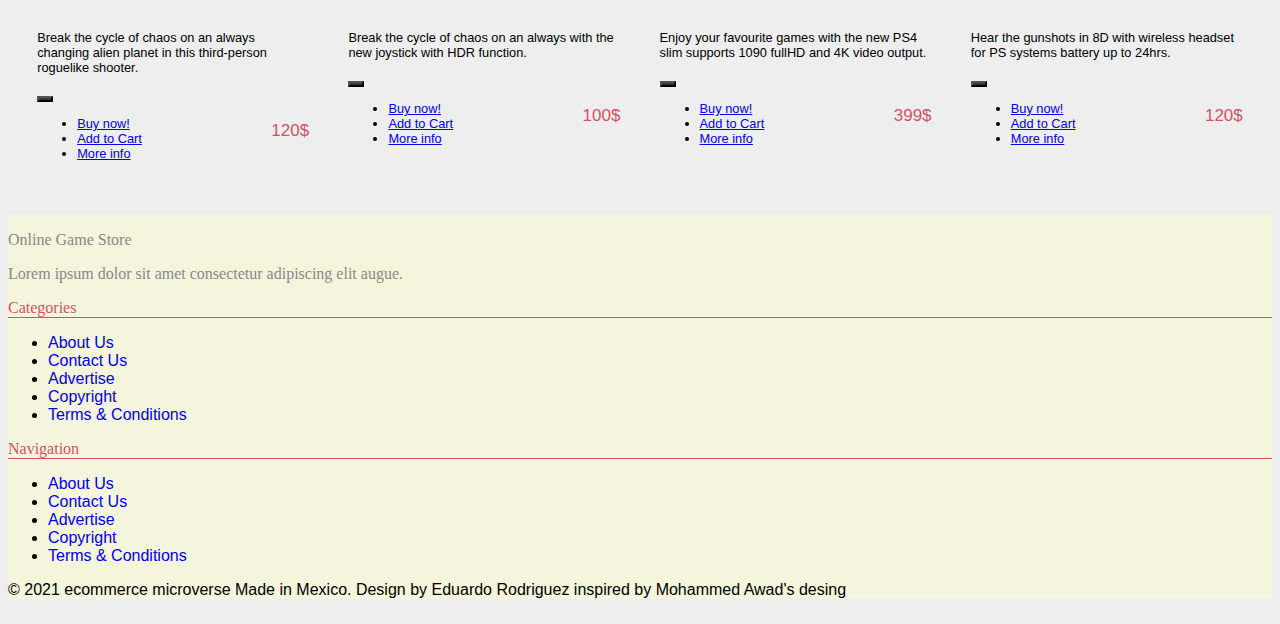
==== commit 253035a8: "(New) Added new sections for result page and new images" ====
--- a/index.html
+++ b/index.html
@@ -69,7 +69,7 @@
             <span class="text-white helvetica-light"> Best place for buying videogames</span>
             <form action="/searchResult.html" class="form-search">
                 <div class="row mt-2">
-                    <div class="col-4">
+                    <div class="col-3">
                         <select class="select-cat form-select gotham-light">
                             <option value="" selected>Select</option>
                             <option value="Adventure">Adventure</option>
@@ -78,15 +78,17 @@
                             <option value="RPG">RPG</option>
                         </select>
                     </div>
-                    <div class="col-5">
+                    <div class="col-4">
+                        <input type="text" class="form-control gotham-light" placeholder="location">
+                    </div>
+                    <div class="col-4">
                         <input type="text" class="form-control gotham-light" placeholder="Game name">
                     </div>
-                    <div class="col-3 p-1">
+                    <div class="col-1 p-1">
                         <button type="submit" class="btn bgc-black text-white gotham-light p-1">Search</button>
                     </div>
                 </div>
-                
-                            </form>
+            </form>
         </div>
     </header>
     <main class="container-fluid main-container">
@@ -106,14 +108,14 @@
 
             </div>
             <div class="cover">
-                <img src="./img/playstation-5-with-dualsense-front-product-shot-01-ps5-en-30jul20.png" alt="ps5"/>
+                <img src="./img/playstation-5-with-dualsense-front-product-shot-01-ps5-en-30jul20.png" alt="ps5"/> 
             </div>
         </section>
         <section class="card-container">
             <div class="section-title">
                 <a href="#" class="text-decoration-none">
                     <i class="fab fa-playstation  txt-gray"></i>
-                    <span class="txt-gray ms-2 helvetica-medium">Sony (videogames, consoles, joysticks, cases, etc.)</span>
+                    <span class="txt-gray ms-2 helvetica-medium">Sony (videogames, consoles, joysticks)</span>
                 </a>
             </div>
             <div class="card-row">
@@ -217,25 +219,28 @@
                     </div>
                 </div>
                 <div class="arrow-container">
-                    <span>
-                        <a href="#">
+                        <a href="#" class="arrow-link">
                             <i class="fas fa-arrow-right fa-2x txt-gray"></i>
                         </a>
-                    </span>
                 </div>
             </div>
         </section>
 
         <section class="card-container">
-           
             <div class="section-title">
                 <a href="#" class="text-decoration-none">
-                    <i class="fab fa-playstation  txt-gray"></i>
-                    <span class="txt-gray ms-2 helvetica-medium">Sony (videogames, consoles, joysticks, cases, etc.)</span>
+                    <i class="fab fa-xbox  txt-gray"></i>
+                    <span class="txt-gray ms-2 helvetica-medium">XBox (videogames, consoles, joysticks)</span>
                 </a>
             </div>
             <div class="card-row">
-                
+                <div class="arrow-container">
+                    <span>
+                        <a href="#">
+                            <i class="fas fa-arrow-left fa-2x txt-gray"></i>
+                        </a>
+                    </span>
+                </div>
                 <!--Card1 -->
                 <div class="card d-md-flex" >
                     <img class="card-img-top card-cover" src="./img/Sony/double11-202010-tw-psvr.png" alt="Card image cap">
@@ -328,8 +333,130 @@
                       </div>
                     </div>
                 </div>
+                <div class="arrow-container">
+                        <a href="#" class="arrow-link">
+                            <i class="fas fa-arrow-right fa-2x txt-gray"></i>
+                        </a>
+                </div>
             </div>
         </section>
+
+        <section class="card-container">
+            <div class="section-title">
+                <a href="#" class="text-decoration-none">
+                    <i class="fas fa-gamepad txt-gray"></i>
+                    <span class="txt-gray ms-2 helvetica-medium">Nintendo (videogames, consoles, joysticks)</span>
+                </a>
+            </div>
+            <div class="card-row">
+                <div class="arrow-container">
+                    <span>
+                        <a href="#">
+                            <i class="fas fa-arrow-left fa-2x txt-gray"></i>
+                        </a>
+                    </span>
+                </div>
+                <!--Card1 -->
+                <div class="card d-md-flex" >
+                    <img class="card-img-top card-cover" src="./img/Sony/double11-202010-tw-psvr.png" alt="Card image cap">
+                    <div class="card-body">
+                      <h5 class="card-title helvetica-bold">PlayStation VR</h5>
+                      <p class="card-text helvetica-light">Break the cycle of chaos on an always changing alien planet in this third-person roguelike shooter.</p>
+                      <div class="card-btn">
+                            <div class="dropdown">
+                                <button class="btn btn-secondary btn-sm dropdown-toggle bgc-black btn-plus" type="button" id="dropdownMenuButton" data-bs-toggle="dropdown" aria-expanded="false">
+                                    <i class="fas fa-plus"></i>
+                                </button>
+                                <ul class="dropdown-menu helvetica-light" aria-labelledby="dropdownMenuButton">
+                                    <li><a class="dropdown-item" href="#">Buy now!</a></li>
+                                    <li><a class="dropdown-item" href="#">Add to Cart</a></li>
+                                    <li><a class="dropdown-item" href="#">More info</a></li>
+                                </ul>
+                            </div>
+                            <div class="price">
+                                <span class="helvetica-bold txt-red"> 120$</span>
+                            </div>
+                      </div>
+                    </div>
+                </div>
+                <!--Card2-->
+                <div class="card d-none d-md-flex" >
+                    <img class="card-img-top card-cover" src="./img/Sony/dualshock-4-listing-thumb-01-ps4-en-12oct20.jpg" alt="Card image cap">
+                    <div class="card-body">
+                      <h5 class="card-title helvetica-bold">DualShock 4</h5>
+                      <p class="card-text helvetica-light">Break the cycle of chaos on an always with the new joystick with HDR function.</p>
+                      <div class="card-btn">
+                            <div class="dropdown">
+                                <button class="btn btn-secondary btn-sm dropdown-toggle bgc-black btn-plus" type="button" id="dropdownMenuButton" data-bs-toggle="dropdown" aria-expanded="false">
+                                    <i class="fas fa-plus"></i>
+                                </button>
+                                <ul class="dropdown-menu helvetica-light" aria-labelledby="dropdownMenuButton">
+                                    <li><a class="dropdown-item" href="#">Buy now!</a></li>
+                                    <li><a class="dropdown-item" href="#">Add to Cart</a></li>
+                                    <li><a class="dropdown-item" href="#">More info</a></li>
+                                </ul>
+                            </div>
+                            <div class="price">
+                                <span class="helvetica-bold txt-red"> 100$</span>
+                            </div>
+                      </div>
+                    </div>
+                </div>
+                <!--Card3-->
+                <div class="card d-none d-md-flex" >
+                    <img class="card-img-top card-cover" src="./img/Sony/ps4-slim-homepage-image-block-04-en-09oct20.png" alt="Card image cap">
+                    <div class="card-body">
+                      <h5 class="card-title helvetica-bold">PS4 Slim</h5>
+                      <p class="card-text helvetica-light">Enjoy your favourite games with the new PS4 slim supports 1090 fullHD and 4K video output.</p>
+                      <div class="card-btn">
+                            <div class="dropdown">
+                                <button class="btn btn-secondary btn-sm dropdown-toggle bgc-black btn-plus" type="button" id="dropdownMenuButton" data-bs-toggle="dropdown" aria-expanded="false">
+                                    <i class="fas fa-plus"></i>
+                                </button>
+                                <ul class="dropdown-menu helvetica-light" aria-labelledby="dropdownMenuButton">
+                                    <li><a class="dropdown-item" href="#">Buy now!</a></li>
+                                    <li><a class="dropdown-item" href="#">Add to Cart</a></li>
+                                    <li><a class="dropdown-item" href="#">More info</a></li>
+                                </ul>
+                            </div>
+                            <div class="price">
+                                <span class="helvetica-bold txt-red"> 399$</span>
+                            </div>
+                      </div>
+                    </div>
+                </div>
+                <!--Card4-->
+                <div class="card d-none d-lg-flex" >
+                    <img class="card-img-top card-cover" src="./img/Sony/gold-headset-black-product-grid-01-ps4-en-26sep18.png" alt="Card image cap">
+                    <div class="card-body">
+                      <h5 class="card-title helvetica-bold">Head Set</h5>
+                      <p class="card-text helvetica-light">Hear the gunshots in 8D with wireless headset for PS systems battery up to 24hrs.</p>
+                      <div class="card-btn">
+                            <div class="dropdown">
+                                <button class="btn btn-secondary btn-sm dropdown-toggle bgc-black btn-plus" type="button" id="dropdownMenuButton" data-bs-toggle="dropdown" aria-expanded="false">
+                                    <i class="fas fa-plus"></i>
+                                </button>
+                                <ul class="dropdown-menu helvetica-light" aria-labelledby="dropdownMenuButton">
+                                    <li><a class="dropdown-item" href="#">Buy now!</a></li>
+                                    <li><a class="dropdown-item" href="#">Add to Cart</a></li>
+                                    <li><a class="dropdown-item" href="#">More info</a></li>
+                                </ul>
+                            </div>
+                            <div class="price">
+                                <span class="helvetica-bold txt-red"> 120$</span>
+                            </div>
+                      </div>
+                    </div>
+                </div>
+                <div class="arrow-container">
+                        <a href="#" class="arrow-link">
+                            <i class="fas fa-arrow-right fa-2x txt-gray"></i>
+                        </a>
+                </div>
+            </div>
+        </section>
+
+        
     </main>
     <footer class="container-fluid bg-white mt-4 p-4 mb-0">
     <div class="row">
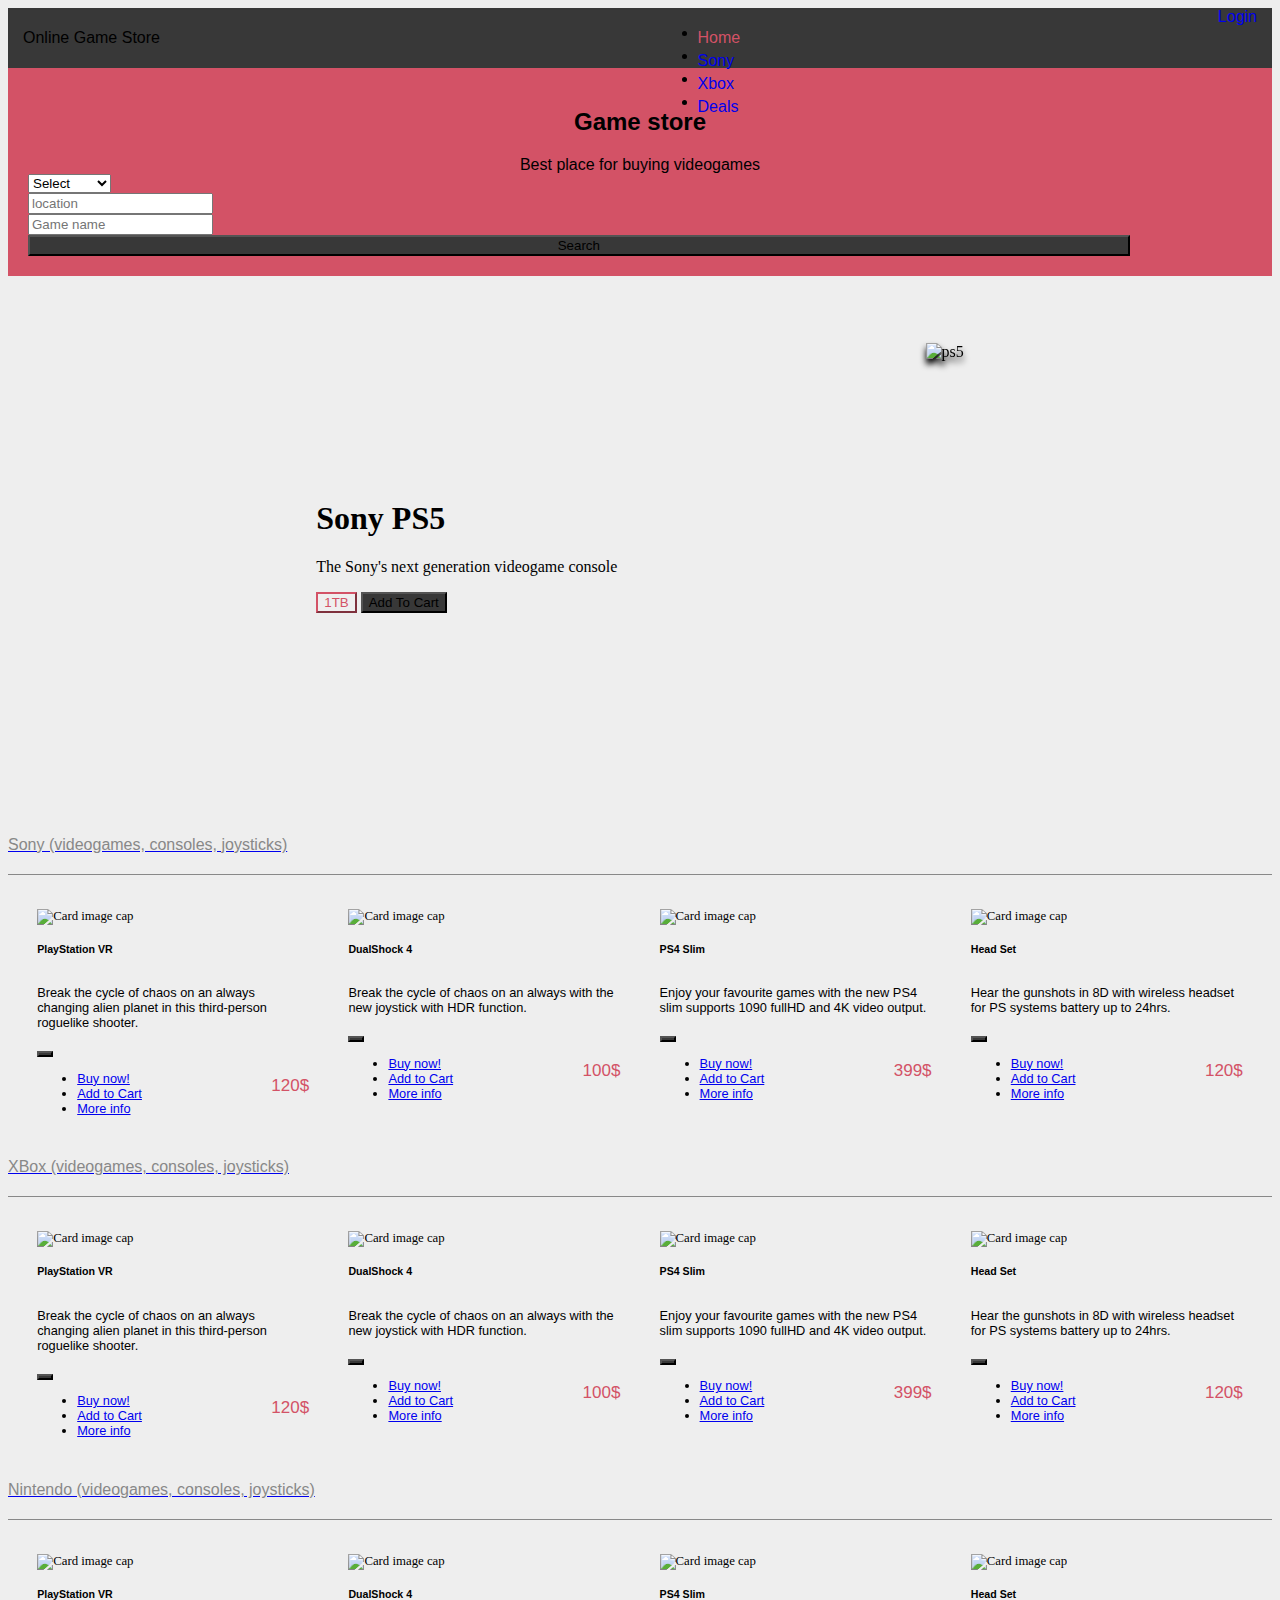
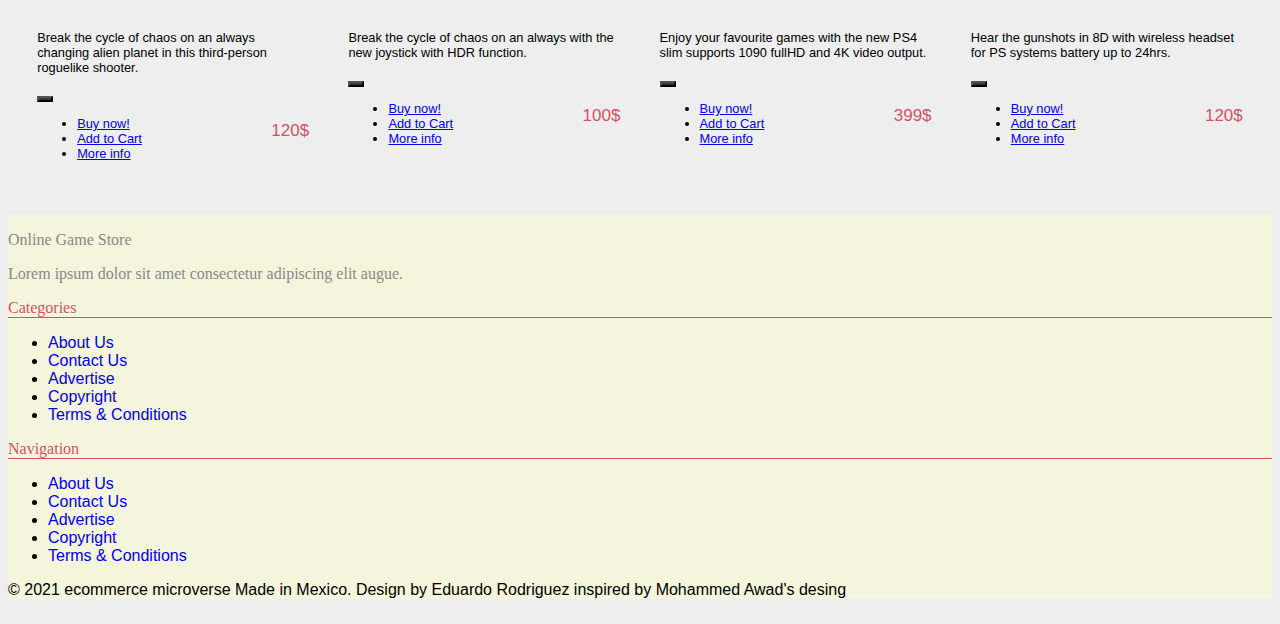
==== commit 3ca23796: "(Fix) Webhint errors for Ids" ====
--- a/index.html
+++ b/index.html
@@ -63,12 +63,11 @@
             </div>
 
         </nav>
-
         <div class="search-bar bgc-red">
             <h2 class="text-white helvetica-bold">Game store</h2>
             <span class="text-white helvetica-light"> Best place for buying videogames</span>
             <form action="/searchResult.html" class="form-search">
-                <div class="row mt-2">
+                <div class="row d-none d-md-flex mt-2">
                     <div class="col-3">
                         <select class="select-cat form-select gotham-light">
                             <option value="" selected>Select</option>
@@ -78,13 +77,13 @@
                             <option value="RPG">RPG</option>
                         </select>
                     </div>
-                    <div class="col-4">
+                    <div class="col-3">
                         <input type="text" class="form-control gotham-light" placeholder="location">
                     </div>
-                    <div class="col-4">
+                    <div class="col-4 ">
                         <input type="text" class="form-control gotham-light" placeholder="Game name">
                     </div>
-                    <div class="col-1 p-1">
+                    <div class="col-2 p-1">
                         <button type="submit" class="btn bgc-black text-white gotham-light p-1">Search</button>
                     </div>
                 </div>
@@ -134,10 +133,10 @@
                       <p class="card-text helvetica-light">Break the cycle of chaos on an always changing alien planet in this third-person roguelike shooter.</p>
                       <div class="card-btn">
                             <div class="dropdown">
-                                <button class="btn btn-secondary btn-sm dropdown-toggle bgc-black btn-plus" type="button" id="dropdownMenuButton" data-bs-toggle="dropdown" aria-expanded="false">
-                                    <i class="fas fa-plus"></i>
-                                </button>
-                                <ul class="dropdown-menu helvetica-light" aria-labelledby="dropdownMenuButton">
+                                <button class="btn btn-secondary btn-sm dropdown-toggle bgc-black btn-plus" type="button"  data-bs-toggle="dropdown" aria-expanded="false">
+                                    <i class="fas fa-plus"></i>
+                                </button>
+                                <ul class="dropdown-menu helvetica-light" >
                                     <li><a class="dropdown-item" href="#">Buy now!</a></li>
                                     <li><a class="dropdown-item" href="#">Add to Cart</a></li>
                                     <li><a class="dropdown-item" href="#">More info</a></li>
@@ -157,10 +156,10 @@
                       <p class="card-text helvetica-light">Break the cycle of chaos on an always with the new joystick with HDR function.</p>
                       <div class="card-btn">
                             <div class="dropdown">
-                                <button class="btn btn-secondary btn-sm dropdown-toggle bgc-black btn-plus" type="button" id="dropdownMenuButton" data-bs-toggle="dropdown" aria-expanded="false">
-                                    <i class="fas fa-plus"></i>
-                                </button>
-                                <ul class="dropdown-menu helvetica-light" aria-labelledby="dropdownMenuButton">
+                                <button class="btn btn-secondary btn-sm dropdown-toggle bgc-black btn-plus" type="button" id="dropdownMenuButton1" data-bs-toggle="dropdown" aria-expanded="false">
+                                    <i class="fas fa-plus"></i>
+                                </button>
+                                <ul class="dropdown-menu helvetica-light" >
                                     <li><a class="dropdown-item" href="#">Buy now!</a></li>
                                     <li><a class="dropdown-item" href="#">Add to Cart</a></li>
                                     <li><a class="dropdown-item" href="#">More info</a></li>
@@ -180,10 +179,10 @@
                       <p class="card-text helvetica-light">Enjoy your favourite games with the new PS4 slim supports 1090 fullHD and 4K video output.</p>
                       <div class="card-btn">
                             <div class="dropdown">
-                                <button class="btn btn-secondary btn-sm dropdown-toggle bgc-black btn-plus" type="button" id="dropdownMenuButton" data-bs-toggle="dropdown" aria-expanded="false">
-                                    <i class="fas fa-plus"></i>
-                                </button>
-                                <ul class="dropdown-menu helvetica-light" aria-labelledby="dropdownMenuButton">
+                                <button class="btn btn-secondary btn-sm dropdown-toggle bgc-black btn-plus" type="button" id="dropdownMenuButton2" data-bs-toggle="dropdown" aria-expanded="false">
+                                    <i class="fas fa-plus"></i>
+                                </button>
+                                <ul class="dropdown-menu helvetica-light" >
                                     <li><a class="dropdown-item" href="#">Buy now!</a></li>
                                     <li><a class="dropdown-item" href="#">Add to Cart</a></li>
                                     <li><a class="dropdown-item" href="#">More info</a></li>
@@ -203,10 +202,10 @@
                       <p class="card-text helvetica-light">Hear the gunshots in 8D with wireless headset for PS systems battery up to 24hrs.</p>
                       <div class="card-btn">
                             <div class="dropdown">
-                                <button class="btn btn-secondary btn-sm dropdown-toggle bgc-black btn-plus" type="button" id="dropdownMenuButton" data-bs-toggle="dropdown" aria-expanded="false">
-                                    <i class="fas fa-plus"></i>
-                                </button>
-                                <ul class="dropdown-menu helvetica-light" aria-labelledby="dropdownMenuButton">
+                                <button class="btn btn-secondary btn-sm dropdown-toggle bgc-black btn-plus" type="button" id="dropdownMenuButton3" data-bs-toggle="dropdown" aria-expanded="false">
+                                    <i class="fas fa-plus"></i>
+                                </button>
+                                <ul class="dropdown-menu helvetica-light" >
                                     <li><a class="dropdown-item" href="#">Buy now!</a></li>
                                     <li><a class="dropdown-item" href="#">Add to Cart</a></li>
                                     <li><a class="dropdown-item" href="#">More info</a></li>
@@ -249,10 +248,10 @@
                       <p class="card-text helvetica-light">Break the cycle of chaos on an always changing alien planet in this third-person roguelike shooter.</p>
                       <div class="card-btn">
                             <div class="dropdown">
-                                <button class="btn btn-secondary btn-sm dropdown-toggle bgc-black btn-plus" type="button" id="dropdownMenuButton" data-bs-toggle="dropdown" aria-expanded="false">
-                                    <i class="fas fa-plus"></i>
-                                </button>
-                                <ul class="dropdown-menu helvetica-light" aria-labelledby="dropdownMenuButton">
+                                <button class="btn btn-secondary btn-sm dropdown-toggle bgc-black btn-plus" type="button" id="dropdownMenuButton4" data-bs-toggle="dropdown" aria-expanded="false">
+                                    <i class="fas fa-plus"></i>
+                                </button>
+                                <ul class="dropdown-menu helvetica-light" >
                                     <li><a class="dropdown-item" href="#">Buy now!</a></li>
                                     <li><a class="dropdown-item" href="#">Add to Cart</a></li>
                                     <li><a class="dropdown-item" href="#">More info</a></li>
@@ -272,10 +271,10 @@
                       <p class="card-text helvetica-light">Break the cycle of chaos on an always with the new joystick with HDR function.</p>
                       <div class="card-btn">
                             <div class="dropdown">
-                                <button class="btn btn-secondary btn-sm dropdown-toggle bgc-black btn-plus" type="button" id="dropdownMenuButton" data-bs-toggle="dropdown" aria-expanded="false">
-                                    <i class="fas fa-plus"></i>
-                                </button>
-                                <ul class="dropdown-menu helvetica-light" aria-labelledby="dropdownMenuButton">
+                                <button class="btn btn-secondary btn-sm dropdown-toggle bgc-black btn-plus" type="button" id="dropdownMenuButton5" data-bs-toggle="dropdown" aria-expanded="false">
+                                    <i class="fas fa-plus"></i>
+                                </button>
+                                <ul class="dropdown-menu helvetica-light" >
                                     <li><a class="dropdown-item" href="#">Buy now!</a></li>
                                     <li><a class="dropdown-item" href="#">Add to Cart</a></li>
                                     <li><a class="dropdown-item" href="#">More info</a></li>
@@ -295,10 +294,10 @@
                       <p class="card-text helvetica-light">Enjoy your favourite games with the new PS4 slim supports 1090 fullHD and 4K video output.</p>
                       <div class="card-btn">
                             <div class="dropdown">
-                                <button class="btn btn-secondary btn-sm dropdown-toggle bgc-black btn-plus" type="button" id="dropdownMenuButton" data-bs-toggle="dropdown" aria-expanded="false">
-                                    <i class="fas fa-plus"></i>
-                                </button>
-                                <ul class="dropdown-menu helvetica-light" aria-labelledby="dropdownMenuButton">
+                                <button class="btn btn-secondary btn-sm dropdown-toggle bgc-black btn-plus" type="button" id="dropdownMenuButton6" data-bs-toggle="dropdown" aria-expanded="false">
+                                    <i class="fas fa-plus"></i>
+                                </button>
+                                <ul class="dropdown-menu helvetica-light" >
                                     <li><a class="dropdown-item" href="#">Buy now!</a></li>
                                     <li><a class="dropdown-item" href="#">Add to Cart</a></li>
                                     <li><a class="dropdown-item" href="#">More info</a></li>
@@ -318,10 +317,10 @@
                       <p class="card-text helvetica-light">Hear the gunshots in 8D with wireless headset for PS systems battery up to 24hrs.</p>
                       <div class="card-btn">
                             <div class="dropdown">
-                                <button class="btn btn-secondary btn-sm dropdown-toggle bgc-black btn-plus" type="button" id="dropdownMenuButton" data-bs-toggle="dropdown" aria-expanded="false">
-                                    <i class="fas fa-plus"></i>
-                                </button>
-                                <ul class="dropdown-menu helvetica-light" aria-labelledby="dropdownMenuButton">
+                                <button class="btn btn-secondary btn-sm dropdown-toggle bgc-black btn-plus" type="button"  data-bs-toggle="dropdown" aria-expanded="false">
+                                    <i class="fas fa-plus"></i>
+                                </button>
+                                <ul class="dropdown-menu helvetica-light" >
                                     <li><a class="dropdown-item" href="#">Buy now!</a></li>
                                     <li><a class="dropdown-item" href="#">Add to Cart</a></li>
                                     <li><a class="dropdown-item" href="#">More info</a></li>
@@ -364,10 +363,10 @@
                       <p class="card-text helvetica-light">Break the cycle of chaos on an always changing alien planet in this third-person roguelike shooter.</p>
                       <div class="card-btn">
                             <div class="dropdown">
-                                <button class="btn btn-secondary btn-sm dropdown-toggle bgc-black btn-plus" type="button" id="dropdownMenuButton" data-bs-toggle="dropdown" aria-expanded="false">
-                                    <i class="fas fa-plus"></i>
-                                </button>
-                                <ul class="dropdown-menu helvetica-light" aria-labelledby="dropdownMenuButton">
+                                <button class="btn btn-secondary btn-sm dropdown-toggle bgc-black btn-plus" type="button"  data-bs-toggle="dropdown" aria-expanded="false">
+                                    <i class="fas fa-plus"></i>
+                                </button>
+                                <ul class="dropdown-menu helvetica-light" >
                                     <li><a class="dropdown-item" href="#">Buy now!</a></li>
                                     <li><a class="dropdown-item" href="#">Add to Cart</a></li>
                                     <li><a class="dropdown-item" href="#">More info</a></li>
@@ -387,10 +386,10 @@
                       <p class="card-text helvetica-light">Break the cycle of chaos on an always with the new joystick with HDR function.</p>
                       <div class="card-btn">
                             <div class="dropdown">
-                                <button class="btn btn-secondary btn-sm dropdown-toggle bgc-black btn-plus" type="button" id="dropdownMenuButton" data-bs-toggle="dropdown" aria-expanded="false">
-                                    <i class="fas fa-plus"></i>
-                                </button>
-                                <ul class="dropdown-menu helvetica-light" aria-labelledby="dropdownMenuButton">
+                                <button class="btn btn-secondary btn-sm dropdown-toggle bgc-black btn-plus" type="button"  data-bs-toggle="dropdown" aria-expanded="false">
+                                    <i class="fas fa-plus"></i>
+                                </button>
+                                <ul class="dropdown-menu helvetica-light" >
                                     <li><a class="dropdown-item" href="#">Buy now!</a></li>
                                     <li><a class="dropdown-item" href="#">Add to Cart</a></li>
                                     <li><a class="dropdown-item" href="#">More info</a></li>
@@ -410,10 +409,10 @@
                       <p class="card-text helvetica-light">Enjoy your favourite games with the new PS4 slim supports 1090 fullHD and 4K video output.</p>
                       <div class="card-btn">
                             <div class="dropdown">
-                                <button class="btn btn-secondary btn-sm dropdown-toggle bgc-black btn-plus" type="button" id="dropdownMenuButton" data-bs-toggle="dropdown" aria-expanded="false">
-                                    <i class="fas fa-plus"></i>
-                                </button>
-                                <ul class="dropdown-menu helvetica-light" aria-labelledby="dropdownMenuButton">
+                                <button class="btn btn-secondary btn-sm dropdown-toggle bgc-black btn-plus" type="button"  data-bs-toggle="dropdown" aria-expanded="false">
+                                    <i class="fas fa-plus"></i>
+                                </button>
+                                <ul class="dropdown-menu helvetica-light" >
                                     <li><a class="dropdown-item" href="#">Buy now!</a></li>
                                     <li><a class="dropdown-item" href="#">Add to Cart</a></li>
                                     <li><a class="dropdown-item" href="#">More info</a></li>
@@ -433,10 +432,10 @@
                       <p class="card-text helvetica-light">Hear the gunshots in 8D with wireless headset for PS systems battery up to 24hrs.</p>
                       <div class="card-btn">
                             <div class="dropdown">
-                                <button class="btn btn-secondary btn-sm dropdown-toggle bgc-black btn-plus" type="button" id="dropdownMenuButton" data-bs-toggle="dropdown" aria-expanded="false">
-                                    <i class="fas fa-plus"></i>
-                                </button>
-                                <ul class="dropdown-menu helvetica-light" aria-labelledby="dropdownMenuButton">
+                                <button class="btn btn-secondary btn-sm dropdown-toggle bgc-black btn-plus" type="button"  data-bs-toggle="dropdown" aria-expanded="false">
+                                    <i class="fas fa-plus"></i>
+                                </button>
+                                <ul class="dropdown-menu helvetica-light" >
                                     <li><a class="dropdown-item" href="#">Buy now!</a></li>
                                     <li><a class="dropdown-item" href="#">Add to Cart</a></li>
                                     <li><a class="dropdown-item" href="#">More info</a></li>
@@ -493,27 +492,29 @@
         </div>
         
     </div>
-    <div class="row">
-    <div class="footer-legal ">
-        <div class="wrapper-footer helvetica-light">
-            <p>
-                © 2021 ecommerce microverse
-                 Made in Mexico.
-                Design by Eduardo Rodriguez inspired by Mohammed Awad's desing  </p>
+    
+        <div class="row">
+            <div class="footer-legal ">
+                <div class="wrapper-footer helvetica-light">
+                    <p>
+                        © 2021 ecommerce microverse
+                        Made in Mexico.
+                        Design by Eduardo Rodriguez inspired by Mohammed Awad's desing  </p>
+                </div>
+                <ul class="footer-links-social ">
+                    <li><a href="https://www.facebook.com/thenextweb"  ><i class="icon fab fa-facebook-f"></i></a>
+                    </li><li><a href="https://twitter.com/thenextweb"   ><i class="icon fab fa-twitter"></i></a>
+                    </li><li><a href="https://www.youtube.com/user/thenextweb"  ><i class="icon fab fa-youtube"></i></a>
+                    </li><li><a href="https://www.instagram.com/thenextweb"   ><i class="icon fab fa-instagram"></i></a>
+                    </li><li><a href="https://www.pinterest.com/thenextweb"   ><i class="icon fab fa-pinterest-p"></i></a>
+                    </li><li><a href="https://thenextweb.com/feed/"   ><i class="icon fas fa-rss"></i></a>
+                    </li><li><a data-modal="modalStayTuned" href="#"  ><i class="icon fas fa-envelope"></i></a>
+                    </li>
+                </ul>
+            </div>
+            
         </div>
-        <ul class="footer-links-social ">
-            <li><a href="https://www.facebook.com/thenextweb"  ><i class="icon fab fa-facebook-f"></i></a>
-            </li><li><a href="https://twitter.com/thenextweb"   ><i class="icon fab fa-twitter"></i></a>
-            </li><li><a href="https://www.youtube.com/user/thenextweb"  ><i class="icon fab fa-youtube"></i></a>
-            </li><li><a href="https://www.instagram.com/thenextweb"   ><i class="icon fab fa-instagram"></i></a>
-            </li><li><a href="https://www.pinterest.com/thenextweb"   ><i class="icon fab fa-pinterest-p"></i></a>
-            </li><li><a href="https://thenextweb.com/feed/"   ><i class="icon fas fa-rss"></i></a>
-            </li><li><a data-modal="modalStayTuned" href="#"  ><i class="icon fas fa-envelope"></i></a>
-            </li></ul>
-        </div>
-        
     </footer>
-    </div>
 
 </body>
 </html>--- a/css/main.css
+++ b/css/main.css
@@ -139,7 +139,9 @@
 }
 
 .cover img {
-  height: 30vh;
+  height: 45vh;
+  filter: drop-shadow(0px 5px 3px black);
+  animation: drop 1.5s ease;
 }
 
 .btn-select {
@@ -260,3 +262,14 @@
 i:hover {
   color: #d35266;
 }
+
+@keyframes drop {
+  0% {
+    opacity: 0px;
+    transform: translateY(-80px);
+  }
+  100% {
+    opacity: 1;
+    transform: translateY(0px);
+  }
+}
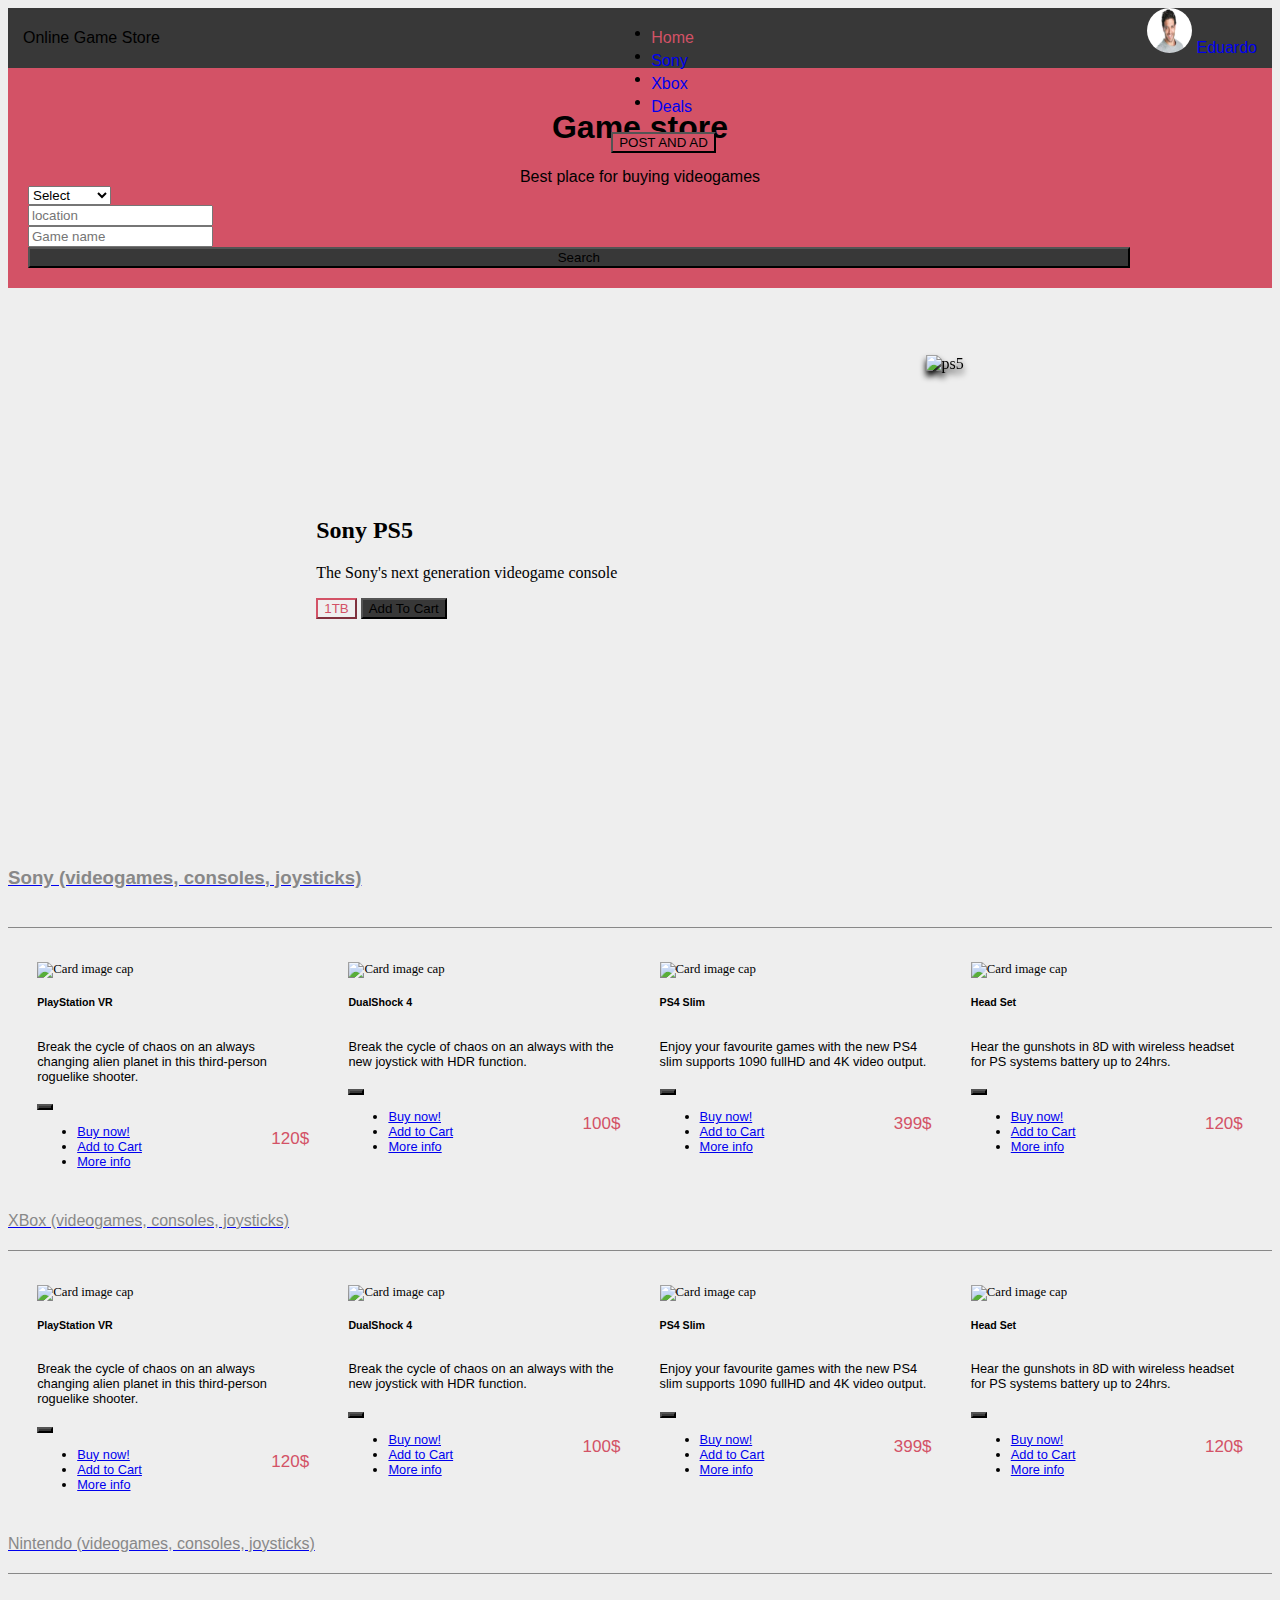
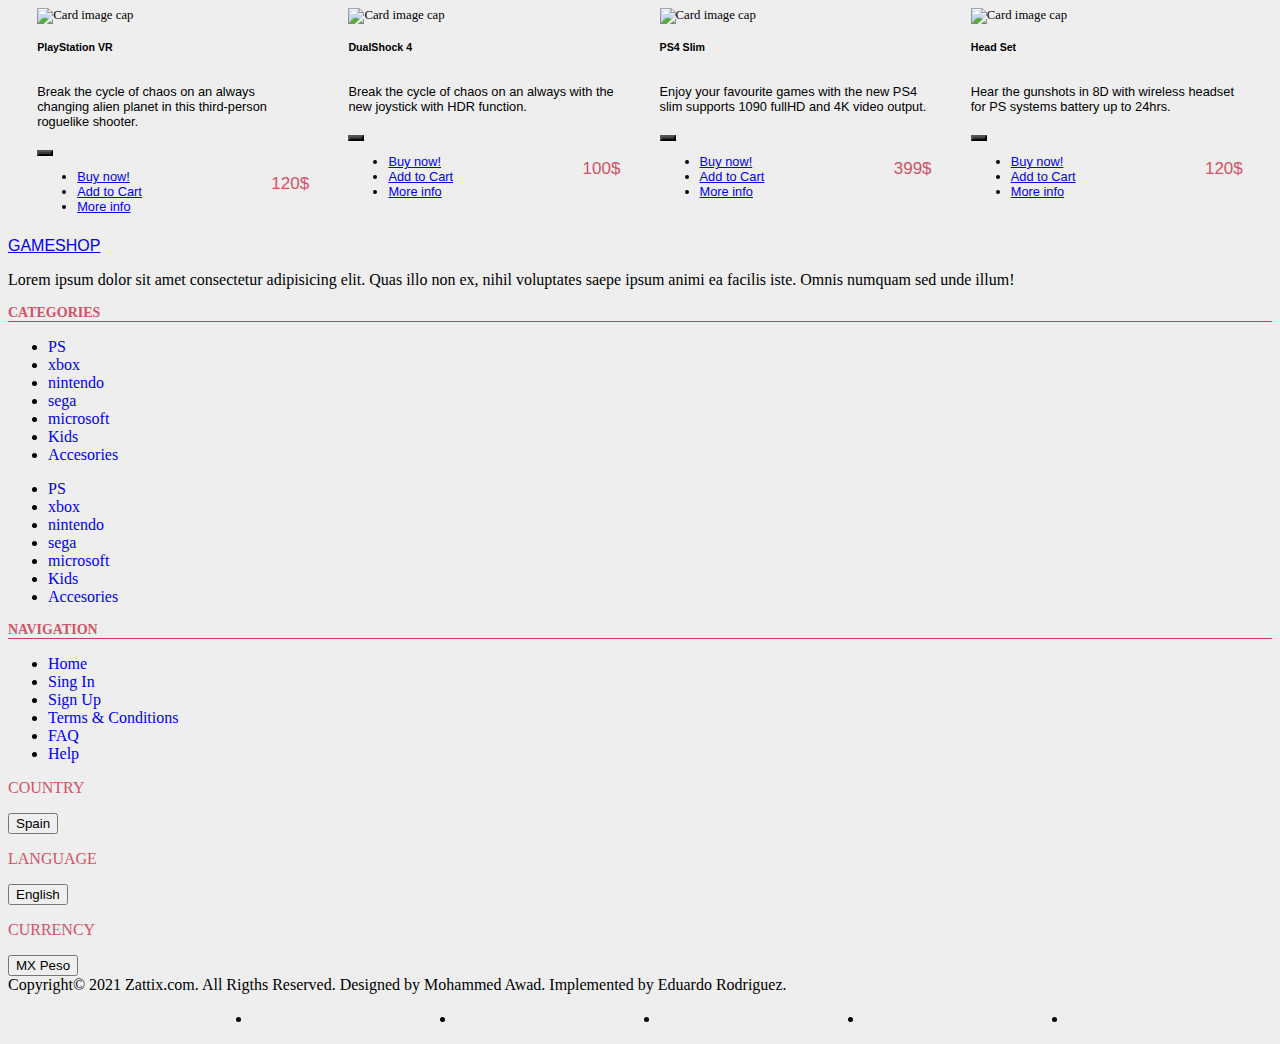
==== commit 6a0adb7e: "Post button and avar img added" ====
--- a/index.html
+++ b/index.html
@@ -50,11 +50,13 @@
                         </a>
                     </li>
                 </ul>
+                <button type="submit" class="btn bgc-red text-white gotham-light p-1 ms-2">POST AND AD</button>
             </div>
             <div class="login-section d-flex gotham-bold">
                 <a href="#" class="d-none d-md-flex align-items-center">
                     <i class="fas fa-user txt-red me-2"></i>
-                    <span class="text-white"> Login</span>
+                    <img class="user-img" src="./img/user.jpg" alt="user login"/>
+                    <span class="text-white"> Eduardo</span>
                 </a>
                 <a href="#" class="d-flex d-md-none">
                     <i class="fas fa-bars txt-red fa-2x"></i>
@@ -64,9 +66,9 @@
 
         </nav>
         <div class="search-bar bgc-red">
-            <h2 class="text-white helvetica-bold">Game store</h2>
+            <h1 class="text-white helvetica-bold">Game store</h1>
             <span class="text-white helvetica-light"> Best place for buying videogames</span>
-            <form action="/searchResult.html" class="form-search">
+            <form action="./searchResult.html" class="form-search">
                 <div class="row d-none d-md-flex mt-2">
                     <div class="col-3">
                         <select class="select-cat form-select gotham-light">
@@ -94,7 +96,7 @@
         <section class="hot-ads bg-white mt-3">
             <div class="introduction">
                 <div class="intro-text">
-                    <h1>Sony PS5 </h1>
+                    <h2>Sony PS5 </h2>
                     <p>
                         The Sony's next generation videogame console 
                     </p>
@@ -114,7 +116,7 @@
             <div class="section-title">
                 <a href="#" class="text-decoration-none">
                     <i class="fab fa-playstation  txt-gray"></i>
-                    <span class="txt-gray ms-2 helvetica-medium">Sony (videogames, consoles, joysticks)</span>
+                    <h3 class="txt-gray ms-2 helvetica-medium">Sony (videogames, consoles, joysticks)</h3>
                 </a>
             </div>
             <div class="card-row">
@@ -457,64 +459,164 @@
 
         
     </main>
-    <footer class="container-fluid bg-white mt-4 p-4 mb-0">
-    <div class="row">
-
-        <div class="company-footer d-none d-md-block d-lg-block col-md-6 col-lg-4  text-center">
-            <p ><i class="fas fa-gamepad fa-2x txt-gray me-2"></i></p>
-            <span class="txt-gray"> Online Game Store</span>
-            <p class="txt-gray">Lorem ipsum dolor sit amet consectetur adipiscing elit augue.     
+    <footer class="container-fluid m-0 footer border-top pt-4 bg-light">
+        <div class="row m-0 g-0 ">
+          <div class="col-12 col-md-6 col-lg-3 px-2 px-md-4">
+            <a class="navbar-brand me-1 helvetica-bold text-muted" href="#">
+                <i class="fas fa-gamepad ps-0 p-2 fw-bold"></i>GAMESHOP</a>
+            <p class="text-muted">
+              Lorem ipsum dolor sit amet consectetur adipisicing elit. Quas illo
+              non ex, nihil voluptates saepe ipsum animi ea facilis iste. Omnis
+              numquam sed unde illum!
             </p>
+          </div>
+          <div class="col-12 col-md-6 col-lg-3 px-2 px-md-4">
+            <div class="row">
+              <div class="col-12">
+                <h3 class="gotham-rounded txt-red footer-section-title">
+                  CATEGORIES
+                </h3>
+              </div>
+              <div class="col-6">
+                <ul class="footer-links list-unstyled">
+                  <li class="footer-item helvetica-ligth">
+                    <a class="text-muted" href="#">PS</a>
+                  </li>
+                  <li class="footer-item helvetica-ligth">
+                    <a class="text-muted" href="#">xbox</a>
+                  </li>
+                  <li class="footer-item helvetica-ligth">
+                    <a class="text-muted" href="#">nintendo</a>
+                  </li>
+                  <li class="footer-item helvetica-ligth">
+                    <a class="text-muted" href="#">sega</a>
+                  </li>
+                  <li class="footer-item helvetica-ligth">
+                    <a class="text-muted" href="#">microsoft</a>
+                  </li>
+                  <li class="footer-item helvetica-ligth">
+                    <a class="text-muted" href="#">Kids</a>
+                  </li>
+                  <li class="footer-item helvetica-ligth">
+                    <a class="text-muted" href="#"> Accesories</a>
+                  </li>
+                </ul>
+              </div>
+              <div class="col-6">
+                <ul class="footer-links list-unstyled">
+                    <li class="footer-item helvetica-ligth">
+                      <a class="text-muted" href="#">PS</a>
+                    </li>
+                    <li class="footer-item helvetica-ligth">
+                      <a class="text-muted" href="#">xbox</a>
+                    </li>
+                    <li class="footer-item helvetica-ligth">
+                      <a class="text-muted" href="#">nintendo</a>
+                    </li>
+                    <li class="footer-item helvetica-ligth">
+                      <a class="text-muted" href="#">sega</a>
+                    </li>
+                    <li class="footer-item helvetica-ligth">
+                      <a class="text-muted" href="#">microsoft</a>
+                    </li>
+                    <li class="footer-item helvetica-ligth">
+                      <a class="text-muted" href="#">Kids</a>
+                    </li>
+                    <li class="footer-item helvetica-ligth">
+                      <a class="text-muted" href="#"> Accesories</a>
+                    </li>
+                  </ul>
+              </div>
+            </div>
+          </div>
+          <div class="col-12 col-md-6 col-lg-3 px-2 px-md-4">
+            <h3 class="txt-red gotham-rounded footer-section-title">
+              NAVIGATION
+            </h4>
+  
+            <ul class="footer-links list-unstyled">
+              <li class="footer-item helvetica-ligth">
+                <a class="text-muted" href="index.html">Home</a>
+              </li>
+              <li class="footer-item helvetica-ligth">
+                <a class="text-muted" href="#">Sing In</a>
+              </li>
+              <li class="footer-item helvetica-ligth">
+                <a class="text-muted" href="#">Sign Up</a>
+              </li>
+              <li class="footer-item helvetica-ligth">
+                <a class="text-muted" href="#">Terms & Conditions</a>
+              </li>
+              <li class="footer-item helvetica-ligth">
+                <a class="text-muted" href="#">FAQ</a>
+              </li>
+              <li class="footer-item helvetica-ligth">
+                <a class="text-muted" href="#">Help</a>
+              </li>
+            </ul>
+          </div>
+          <div class="col-12 col-md-6 col-lg-3">
+            <div class="row p-4 user-preferences">
+              <div class="col-5 col-lg-6 g-0 text-center">
+                <p class="txt-red">COUNTRY</p>
+              </div>
+              <div class="col-5 col-lg-6 text-center">
+                <button type="button" class="btn bg-light border w-100">
+                  Spain
+                </button>
+              </div>
+              <div class="col-5 col-lg-6 text-center">
+                <p class="txt-red">LANGUAGE</p>
+              </div>
+              <div class="col-5 col-lg-6 text-center">
+                <button type="button" class="btn bg-light border w-100">
+                  English
+                </button>
+              </div>
+              <div class="col-5 col-lg-6 text-center">
+                <p class="txt-red">CURRENCY</p>
+              </div>
+              <div class="col-5 col-lg-6 text-center">
+                <button type="button" class="btn bg-light border w-100">
+                  MX Peso
+                </button>
+              </div>
+            </div>
+          </div>
         </div>
-        
-        <div class="cat-links d-none d-lg-block col-md-6 col-lg-4">
-            <p class="txt-red border-1">Categories</p>
-            <ul class="about-links p-0 list-unstyled helvetica-light">
-                <li><a class="text-muted" href="#">About Us</a></li>
-                <li><a class="text-muted" href="#">Contact Us</a></li>
-                <li><a class="text-muted" href="#">Advertise</a></li>
-                <li><a class="text-muted" href="#">Copyright</a></li>
-                <li><a class="text-muted" href="#">Terms & Conditions</a></li>
-             
+        <div class="row container-fluid m-0 copy-info border-top pt-2 g-0">
+          <div class="col-8 col-sm-9 text-muted copy-right ps-2 ps-md-4">
+            Copyright&copy; 2021 Zattix.com. All Rigths Reserved. Designed by Mohammed Awad. Implemented by Eduardo Rodriguez.
+          </div>
+          <div class="col-3">
+            <ul class="list-unstyled social-icons">
+              <li>
+                <a href="#">
+                  <i class="fab fa-yahoo text-muted pe-2 pe-md-0"></i>
+                </a>
+              </li>
+              <li>
+                <a href="#"
+                  ><i class="fab fa-google-plus-g text-muted pe-2 pe-md-0"></i
+                ></a>
+              </li>
+              <li>
+                <a href="#">
+                  <i class="fab fa-linkedin-in text-muted pe-2 pe-md-0"></i>
+                </a>
+              </li>
+              <li>
+                <a href="#">
+                  <i class="fab fa-twitter text-muted pe-2 pe-md-0"></i>
+                </a>
+              </li>
+              <li>
+                <a href="#"><i class="fab fa-facebook-f text-muted"></i></a>
+              </li>
             </ul>
+          </div>
         </div>
-        <div class="cat-links d-lg-block col-12 col-md-6 col-lg-4">
-            <p class="txt-red border-1">Navigation</p>
-            <ul class="about-links p-0 list-unstyled helvetica-light">
-                <li><a class="text-muted" href="#">About Us</a></li>
-                <li><a class="text-muted" href="#">Contact Us</a></li>
-                <li><a class="text-muted" href="#">Advertise</a></li>
-                <li><a class="text-muted" href="#">Copyright</a></li>
-                <li><a class="text-muted" href="#">Terms & Conditions</a></li>
-                
-            </ul>
-            
-        </div>
-        
-    </div>
-    
-        <div class="row">
-            <div class="footer-legal ">
-                <div class="wrapper-footer helvetica-light">
-                    <p>
-                        © 2021 ecommerce microverse
-                        Made in Mexico.
-                        Design by Eduardo Rodriguez inspired by Mohammed Awad's desing  </p>
-                </div>
-                <ul class="footer-links-social ">
-                    <li><a href="https://www.facebook.com/thenextweb"  ><i class="icon fab fa-facebook-f"></i></a>
-                    </li><li><a href="https://twitter.com/thenextweb"   ><i class="icon fab fa-twitter"></i></a>
-                    </li><li><a href="https://www.youtube.com/user/thenextweb"  ><i class="icon fab fa-youtube"></i></a>
-                    </li><li><a href="https://www.instagram.com/thenextweb"   ><i class="icon fab fa-instagram"></i></a>
-                    </li><li><a href="https://www.pinterest.com/thenextweb"   ><i class="icon fab fa-pinterest-p"></i></a>
-                    </li><li><a href="https://thenextweb.com/feed/"   ><i class="icon fas fa-rss"></i></a>
-                    </li><li><a data-modal="modalStayTuned" href="#"  ><i class="icon fas fa-envelope"></i></a>
-                    </li>
-                </ul>
-            </div>
-            
-        </div>
-    </footer>
+      </footer>
 
 </body>
 </html>--- a/css/main.css
+++ b/css/main.css
@@ -39,13 +39,6 @@
   display: flex;
   flex-direction: column;
   top: 200px;
-}
-
-footer {
-  border-top: 1px solid #ebebeb;
-  margin-top: 30px;
-  margin-bottom: 25px;
-  background-color: beige;
 }
 
 .gotham-bold {
@@ -140,7 +133,7 @@
 
 .cover img {
   height: 45vh;
-  filter: drop-shadow(0px 5px 3px black);
+  filter: drop-shadow(0 5px 3px black);
   animation: drop 1.5s ease;
 }
 
@@ -180,6 +173,12 @@
 
 .footer-links-social li {
   list-style: none;
+}
+
+.social-icons {
+  display: flex;
+  justify-content: space-evenly;
+  font-size: 16px;
 }
 
 .footer-links-social i {
@@ -201,6 +200,11 @@
   border-bottom: 1px solid #88888852;
 }
 
+.footer-section-title {
+  border-bottom: 1px solid #d53266;
+  font-size: 14px;
+}
+
 .result-descr {
   border-bottom: 1px solid #88888852;
 }
@@ -263,13 +267,20 @@
   color: #d35266;
 }
 
+.user-img {
+  border-radius: 50%;
+  width: 45px;
+  height: 45px;
+}
+
 @keyframes drop {
   0% {
-    opacity: 0px;
+    opacity: 0;
     transform: translateY(-80px);
   }
+
   100% {
     opacity: 1;
-    transform: translateY(0px);
+    transform: translateY(0);
   }
 }
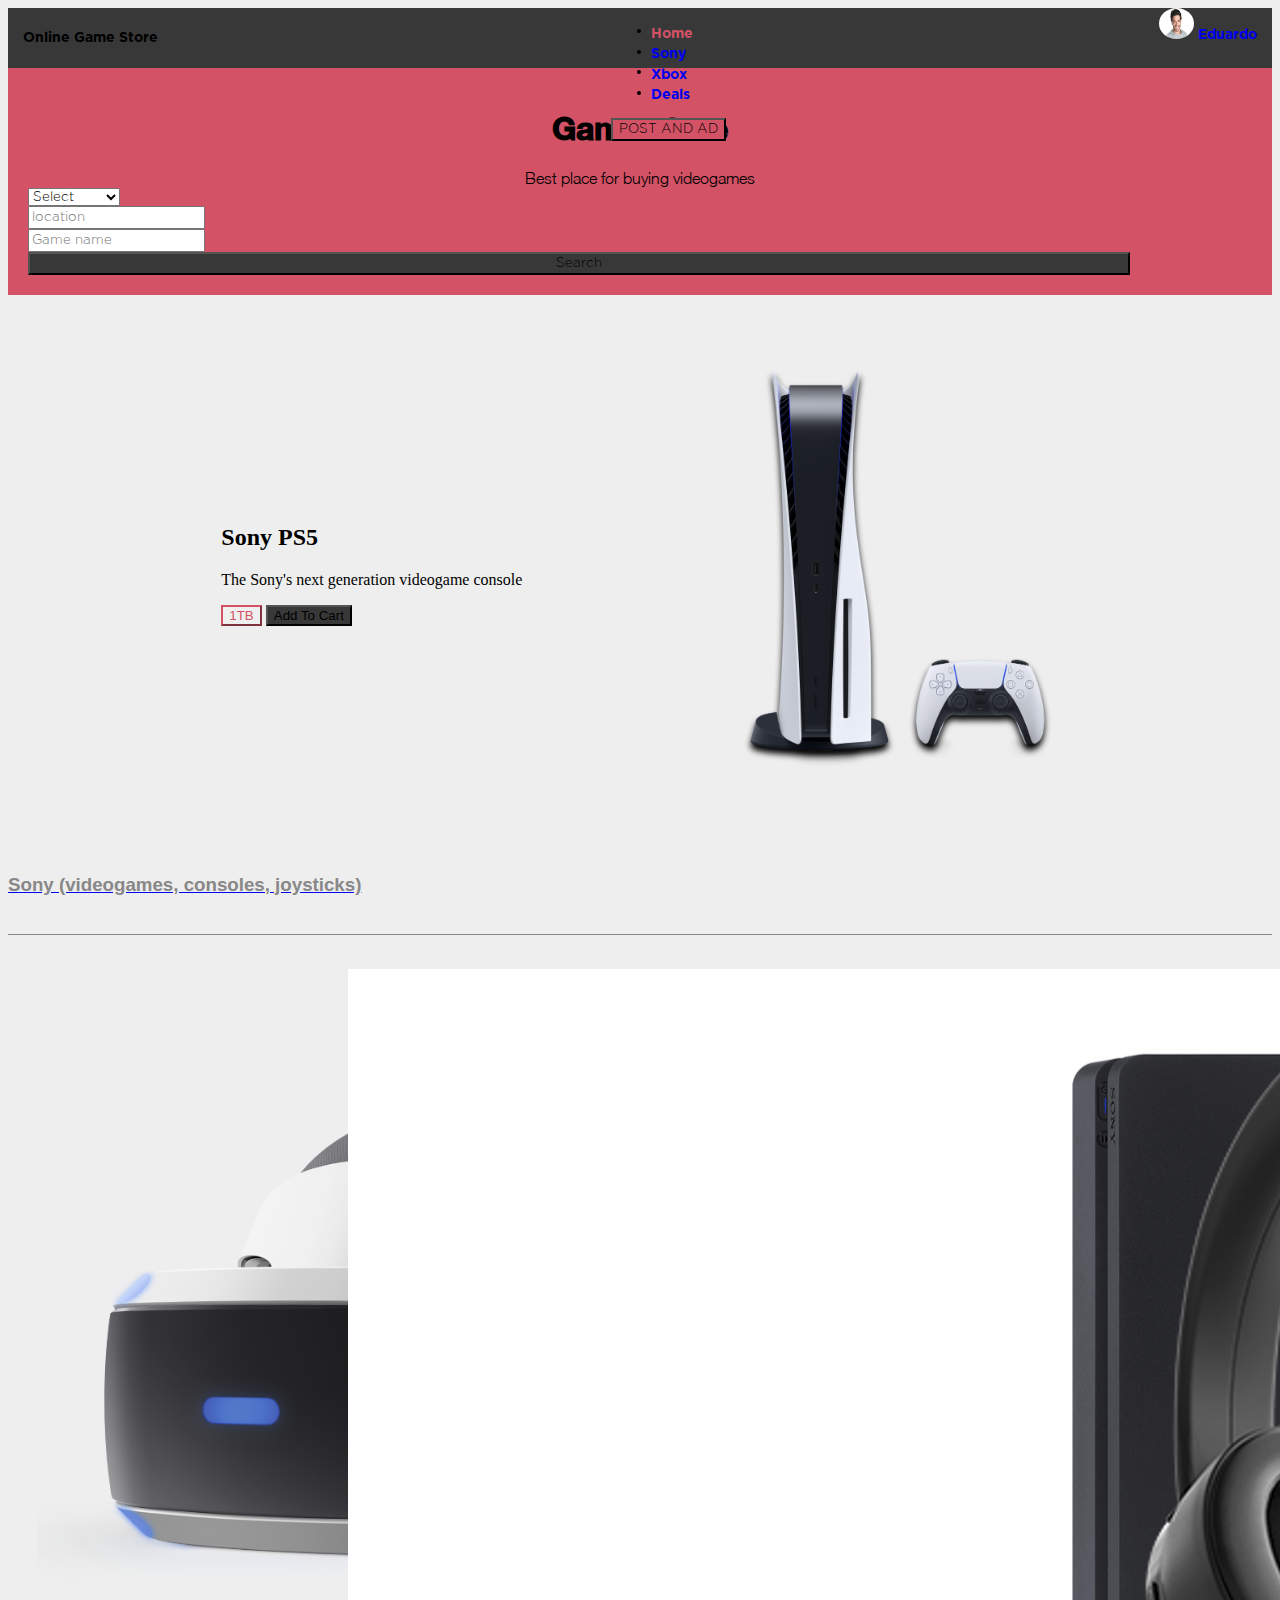
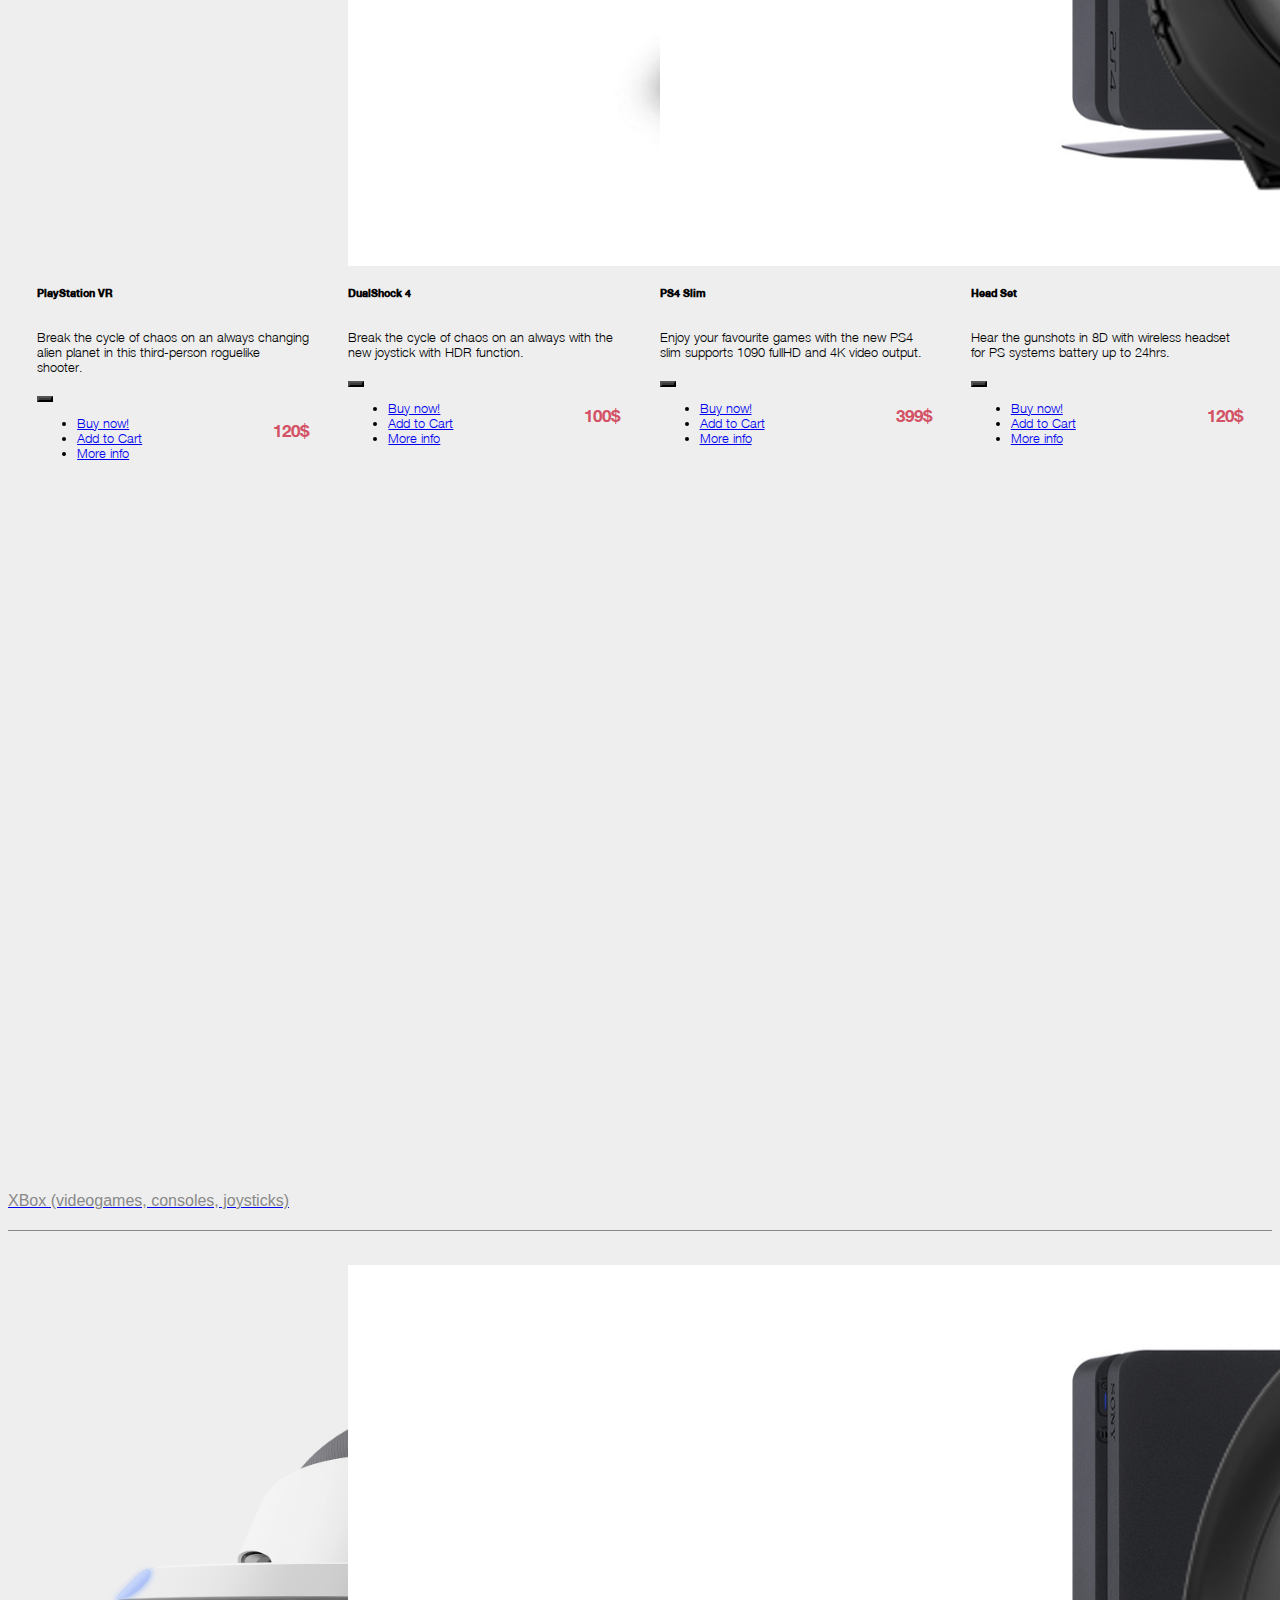
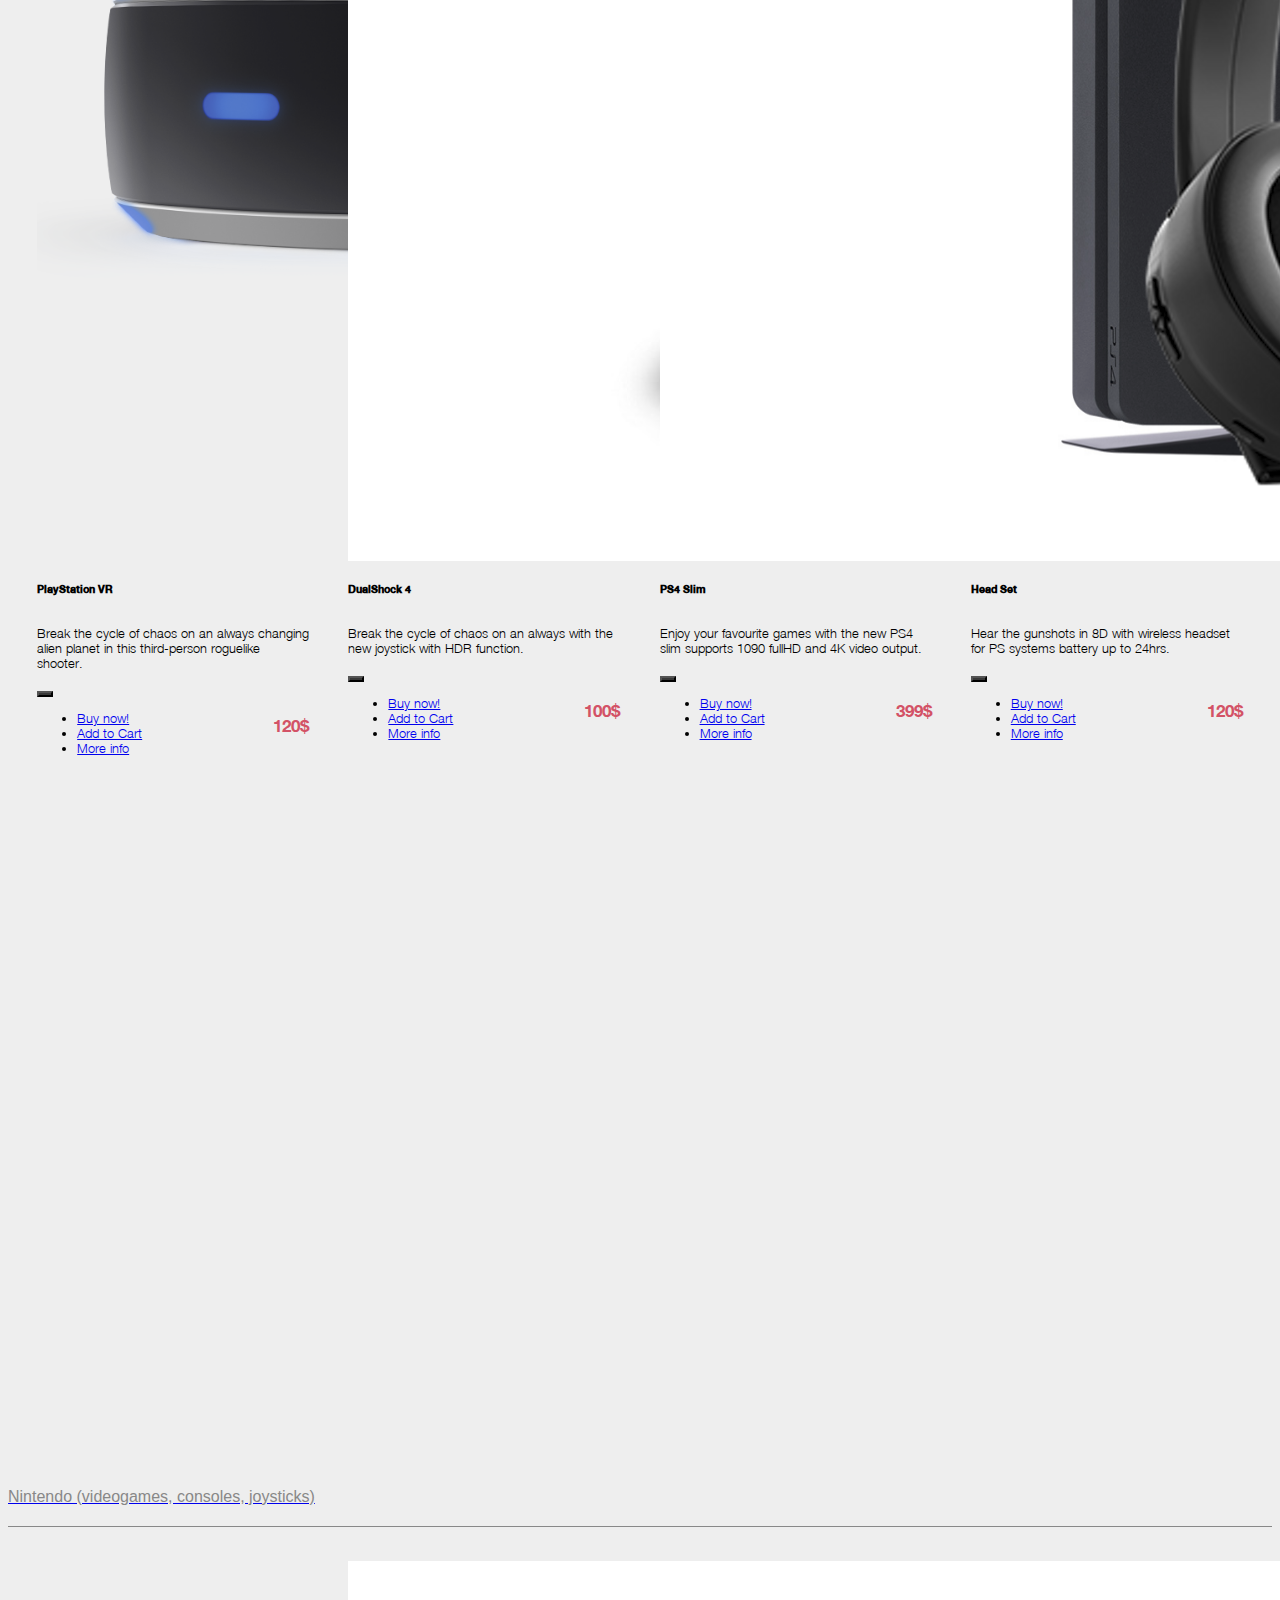
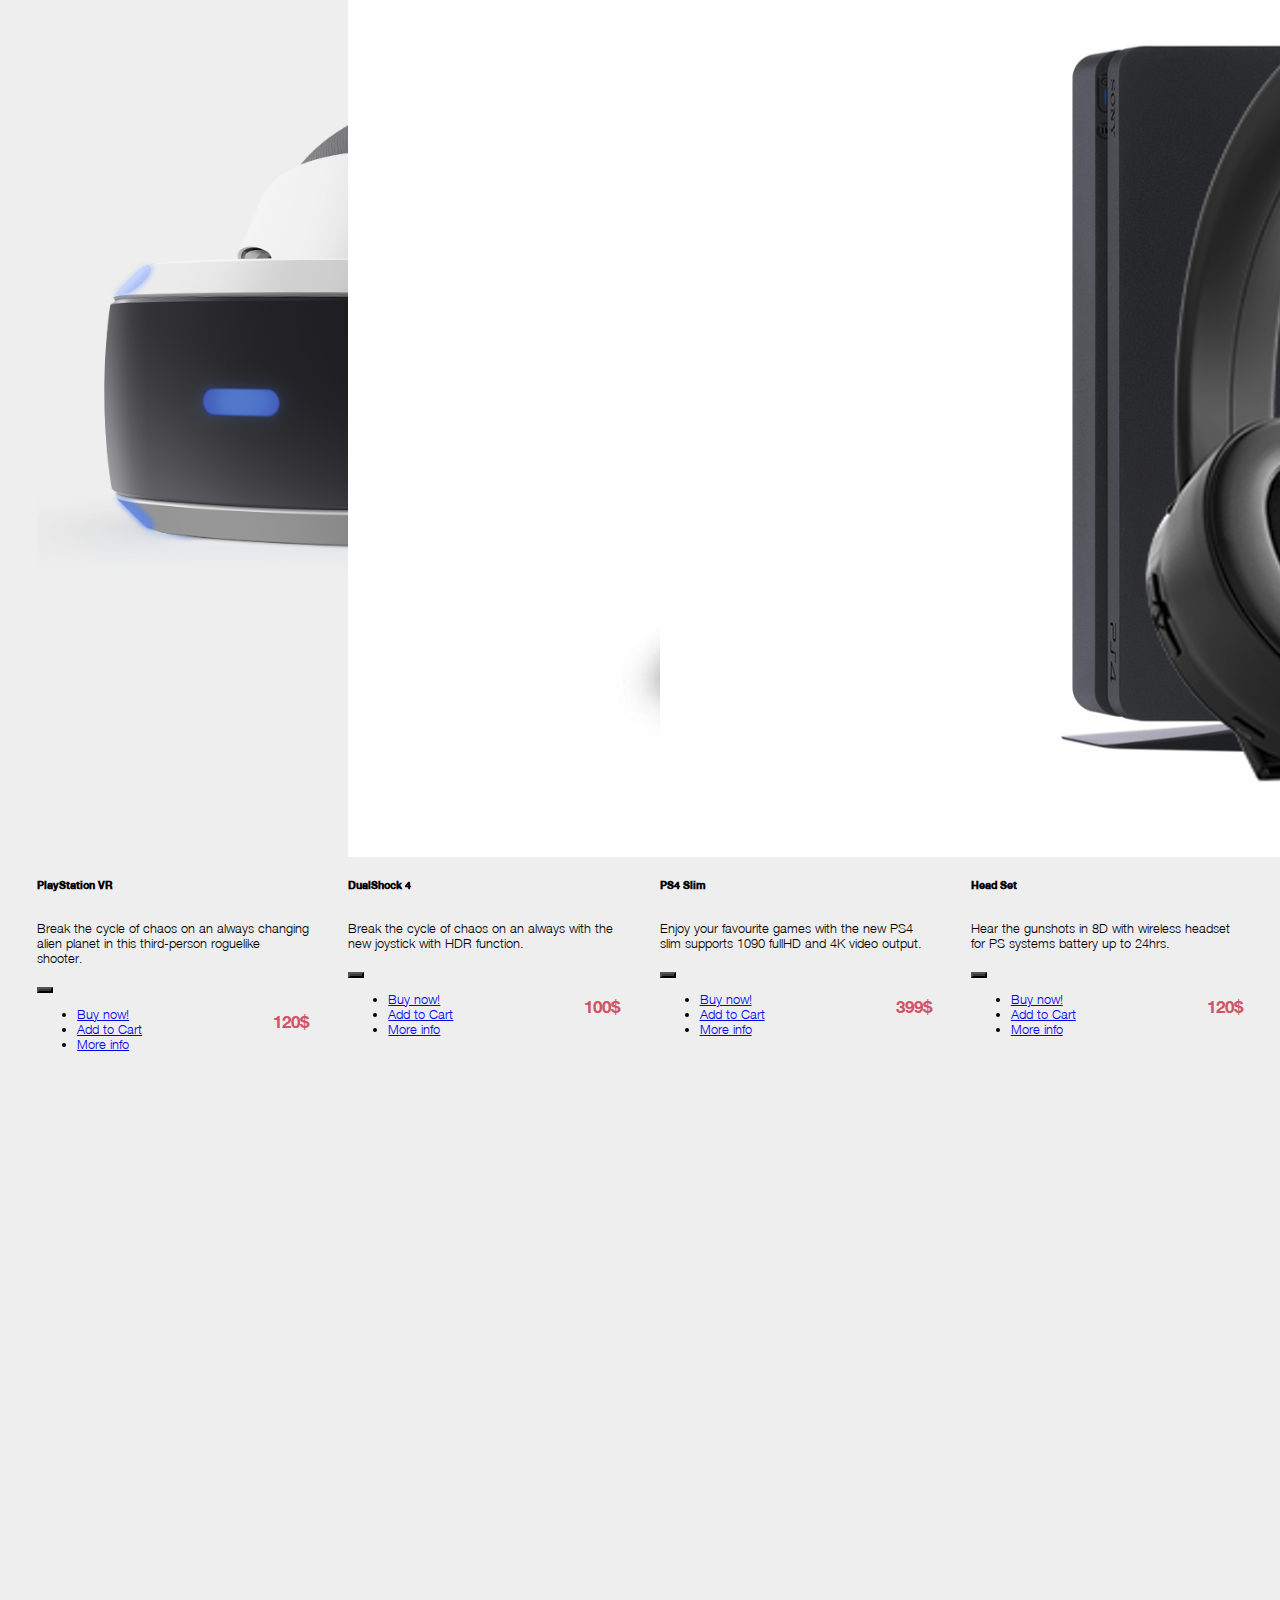
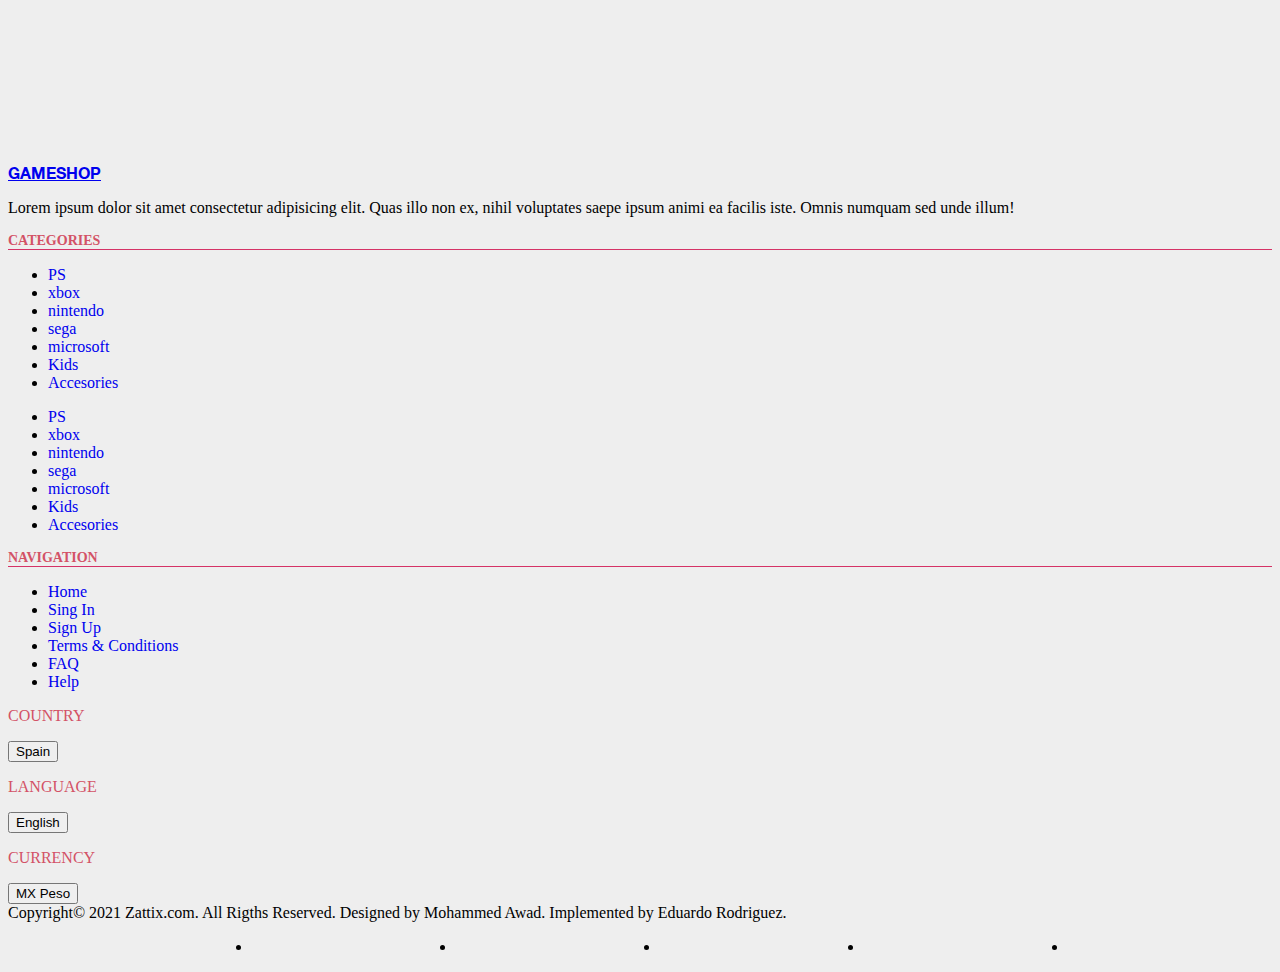
==== commit bf225731: "Merge pull request #1 from EroAuditore/Online-Store-Mobile" ====
--- a/index.html
+++ b/index.html
@@ -56,7 +56,7 @@
                 <a href="#" class="d-none d-md-flex align-items-center">
                     <i class="fas fa-user txt-red me-2"></i>
                     <img class="user-img" src="./img/user.jpg" alt="user login"/>
-                    <span class="text-white"> Eduardo</span>
+                    <span class="text-white ms-2"> Eduardo</span>
                 </a>
                 <a href="#" class="d-flex d-md-none">
                     <i class="fas fa-bars txt-red fa-2x"></i>
@@ -532,7 +532,7 @@
           <div class="col-12 col-md-6 col-lg-3 px-2 px-md-4">
             <h3 class="txt-red gotham-rounded footer-section-title">
               NAVIGATION
-            </h4>
+            </h3>
   
             <ul class="footer-links list-unstyled">
               <li class="footer-item helvetica-ligth">
--- a/css/main.css
+++ b/css/main.css
@@ -94,6 +94,7 @@
   box-sizing: border-box;
   display: flex;
   justify-content: space-between;
+  font-size: 14px;
 }
 
 .left-nav-section {
@@ -236,18 +237,22 @@
 
 .item-header {
   grid-area: header;
+  padding-left: 10px;
 }
 
 .item-description {
   grid-area: description;
+  padding-left: 10px;
 }
 
 .item-date {
   grid-area: date;
+  padding-left: 10px;
 }
 
 .item-price {
   grid-area: price;
+  padding-left: 10px;
 }
 
 .form-search {
@@ -269,8 +274,8 @@
 
 .user-img {
   border-radius: 50%;
-  width: 45px;
-  height: 45px;
+  width: 35px;
+  height: 31px;
 }
 
 @keyframes drop {
